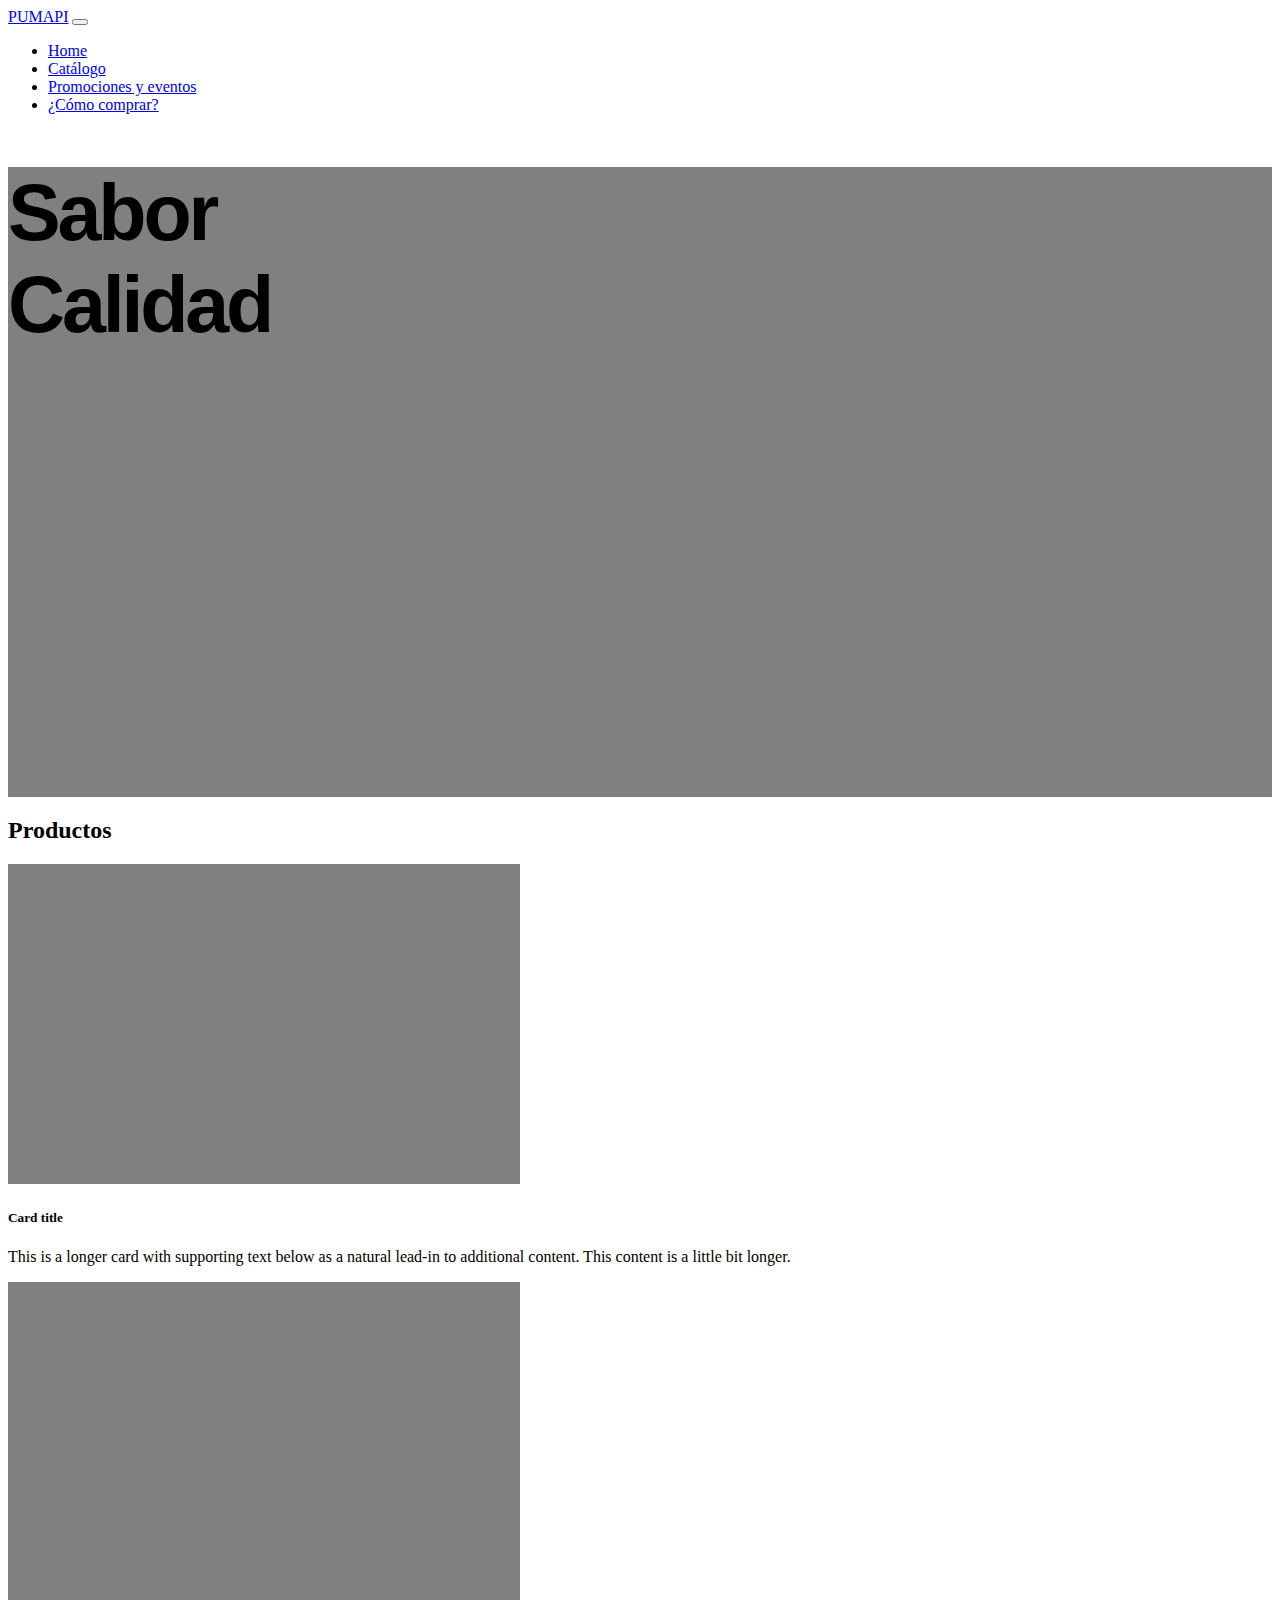
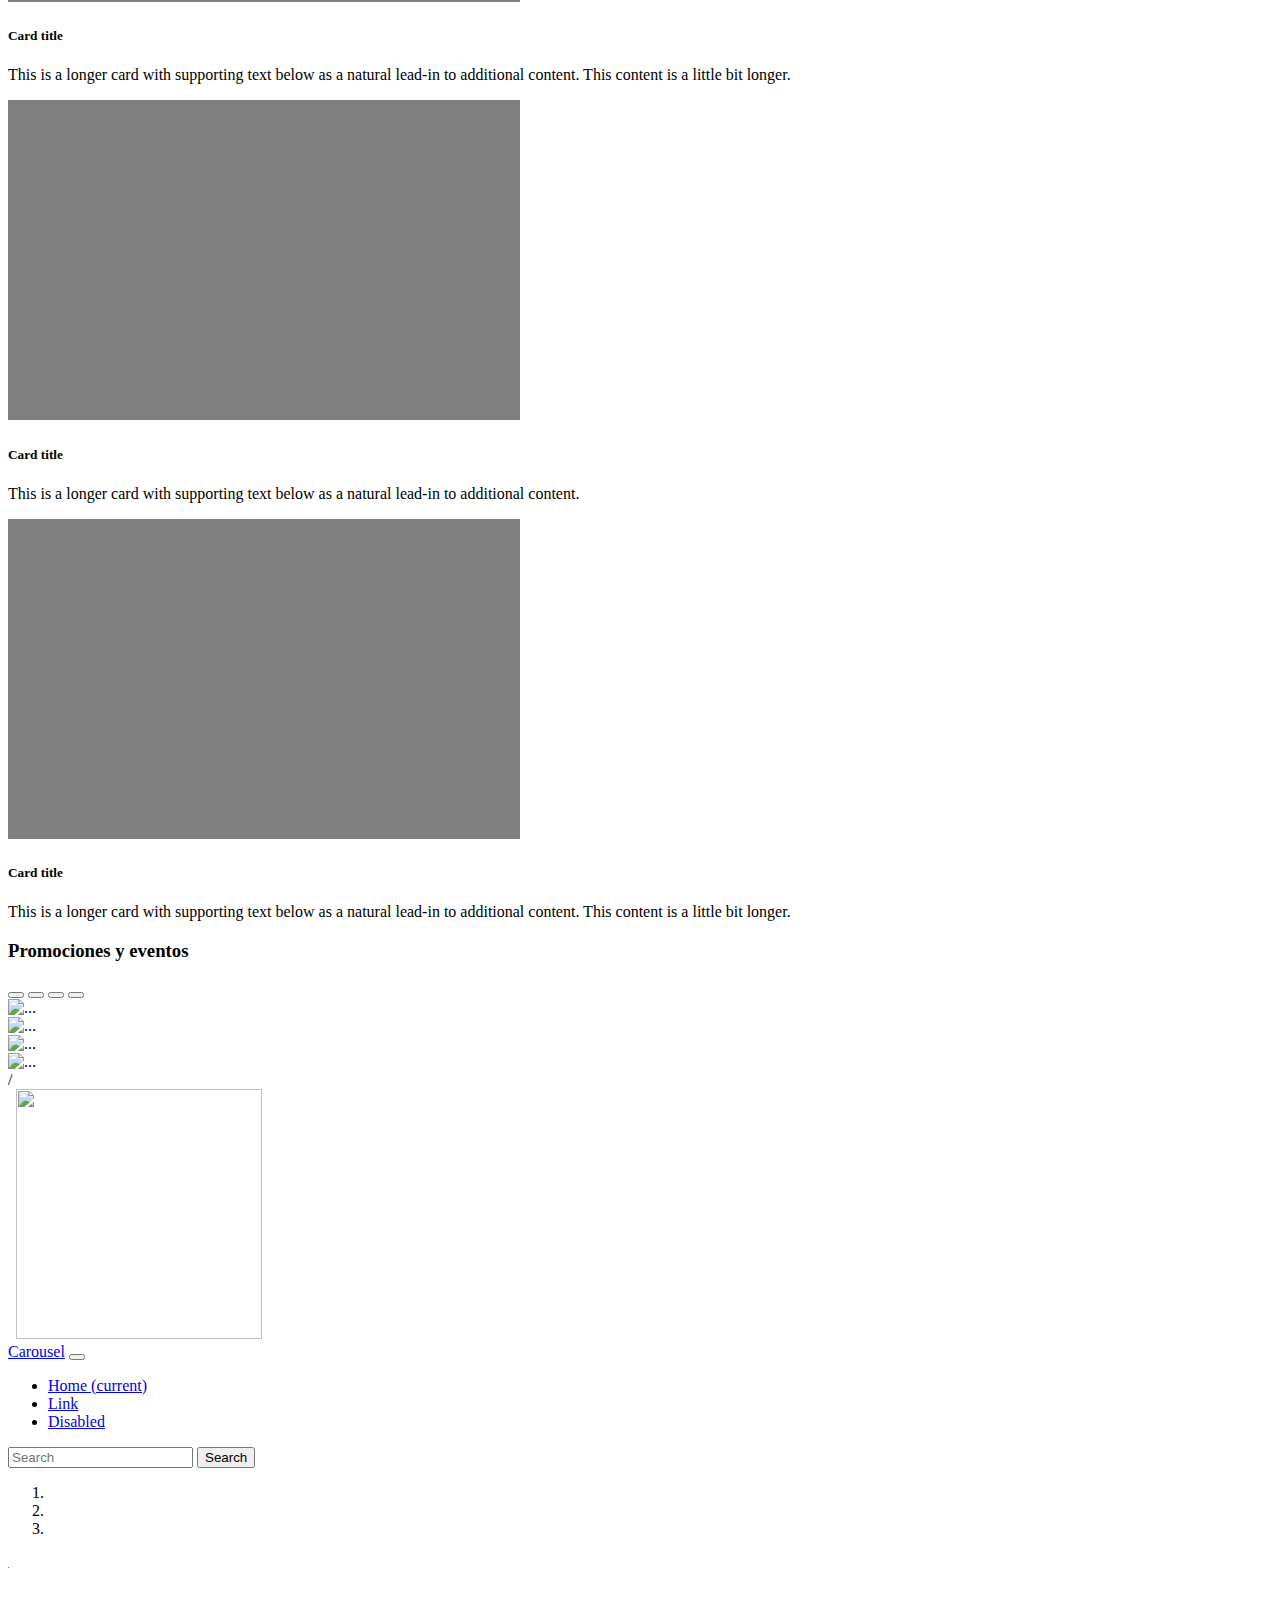
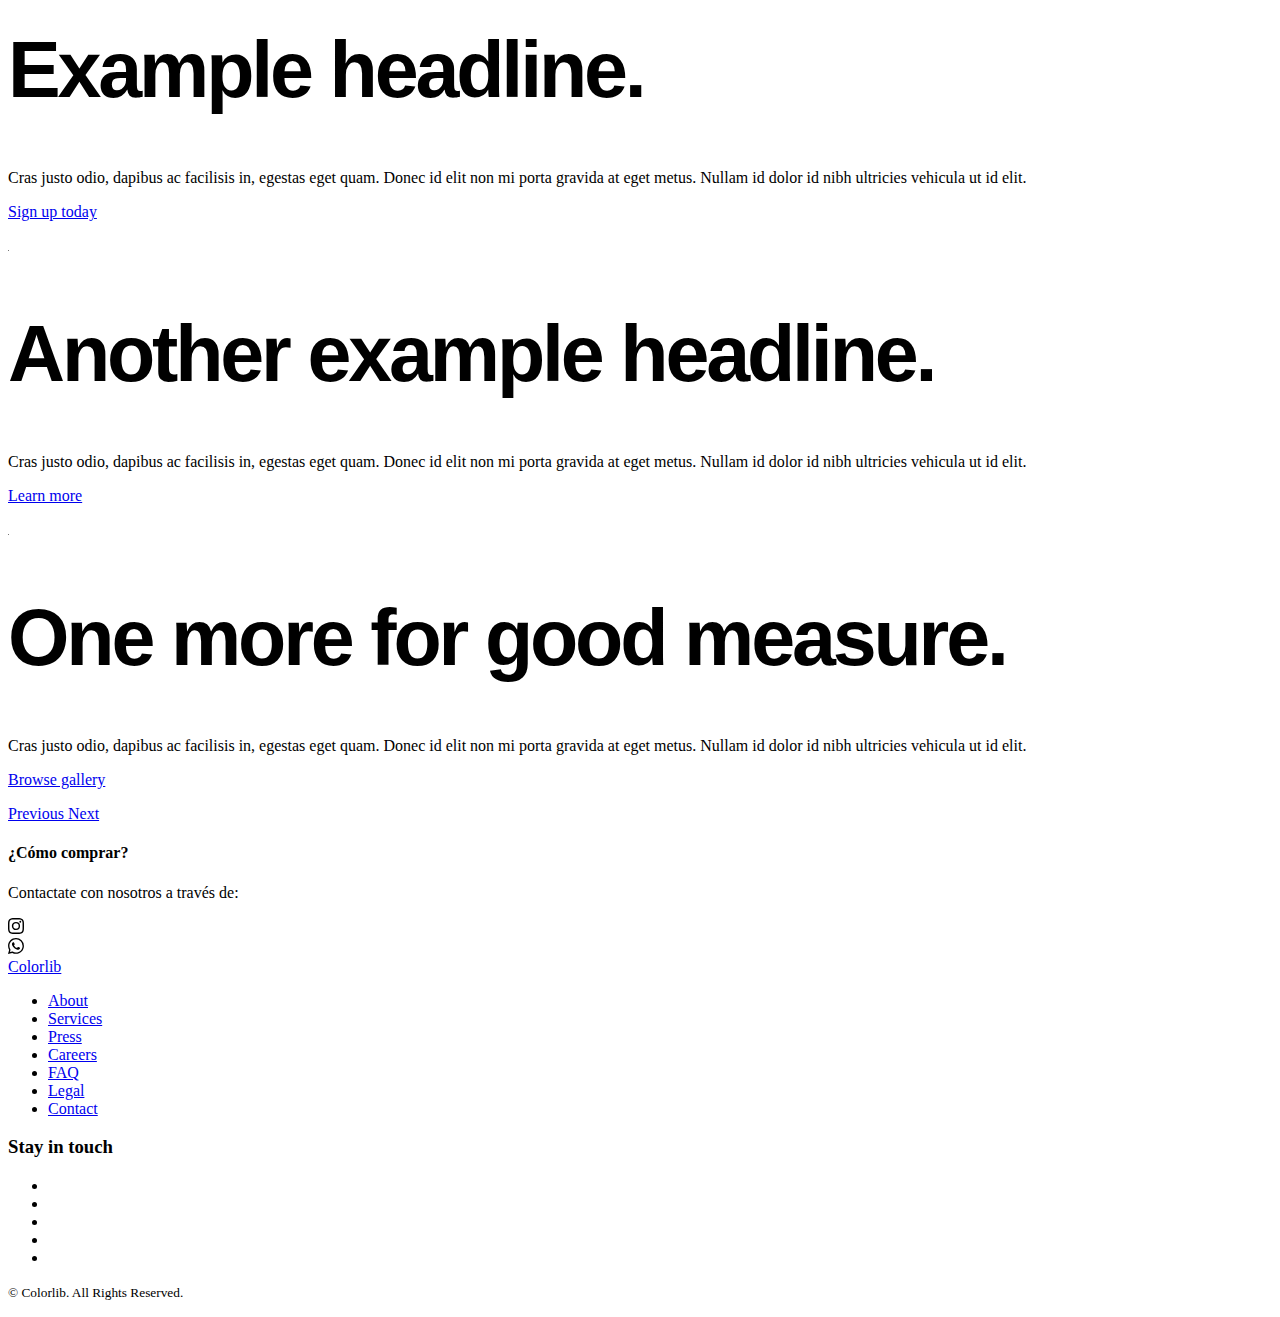
==== index.html @ ebe298c3 "Update index.html" ====
<!DOCTYPE html>
<html lang="es">
    <head>
        <meta charset="utf-8" />
        <meta name="viewport" content="width=device-width, initial-scale=1.0, shrink-to-fit=no" />
        <!--una vez tengas listo el trabajo en línea, ajusta lo que sigue-->
        <link href="https://cdn.jsdelivr.net/npm/bootstrap@5.1.3/dist/css/bootstrap.min.css" rel="stylesheet" integrity="sha384-1BmE4kWBq78iYhFldvKuhfTAU6auU8tT94WrHftjDbrCEXSU1oBoqyl2QvZ6jIW3" crossorigin="anonymous" />
        <!--para ese ajuste, aprovecha https://purifycss.online/ -->
        <link href="style.css" rel="stylesheet" />
        <title>Pumapi</title>
    </head>
<body>    
    <nav class="navbar navbar-expand-lg navbar-light bg-light shadow fixed-top">
  <div class="container">
    <a class="navbar-brand" href="#">PUMAPI</a>
    <button class="navbar-toggler" type="button" data-bs-toggle="collapse" data-bs-target="#navbarResponsive" aria-controls="navbarResponsive" aria-expanded="false" aria-label="Toggle navigation">
      <span class="navbar-toggler-icon"></span>
    </button>
    <div class="collapse navbar-collapse" id="navbarResponsive">
      <ul class="navbar-nav ms-auto">
        <li class="nav-item active">
          <a class="nav-link" href="#">Home</a>
        </li>
        <li class="nav-item">
          <a class="nav-link" href="#">Catálogo</a>
        </li>
        <li class="nav-item">
          <a class="nav-link" href="#">Promociones y eventos</a>
        </li>
        <li class="nav-item">
          <a class="nav-link" href="#">¿Cómo comprar?</a>
        </li>
      </ul>
    </div>
  </div>
</nav>

<!-- Full Page Image Header with Vertically Centered Content -->
<header class="container-fluid" id="fondo-con-imagen">
  <div class="container h-100">
    <div class="row h-100 align-items-center">
      <div class="col-12 text-left">
          <h1 class="fw-light">
          Sabor
          <br>
          Calidad
          </h1>
      </div>
    </div>
  </div>
    
</header>
    
 <main> 
     
<h2 class= "text-center">
    Productos
    <br>
    </h2>
     
 <div class="row row-cols-1 row-cols-md-2 g-4">
  <div class="col">
    <div class="card">
      <img src="imagenes/gris.jpg" class="card-img-top" alt="...">
      <div class="card-body">
        <h5 class="card-title">Card title</h5>
        <p class="card-text">This is a longer card with supporting text below as a natural lead-in to additional content. This content is a little bit longer.</p>
      </div>
    </div>
  </div>
  <div class="col">
    <div class="card">
      <img src="imagenes/gris.jpg" class="card-img-top" alt="...">
      <div class="card-body">
        <h5 class="card-title">Card title</h5>
        <p class="card-text">This is a longer card with supporting text below as a natural lead-in to additional content. This content is a little bit longer.</p>
      </div>
    </div>
  </div>
  <div class="col">
    <div class="card">
      <img src="imagenes/gris.jpg" class="card-img-top" alt="...">
      <div class="card-body">
        <h5 class="card-title">Card title</h5>
        <p class="card-text">This is a longer card with supporting text below as a natural lead-in to additional content.</p>
      </div>
    </div>
  </div>
  <div class="col">
    <div class="card">
      <img src="imagenes/gris.jpg" class="card-img-top" alt="...">
      <div class="card-body">
        <h5 class="card-title">Card title</h5>
        <p class="card-text">This is a longer card with supporting text below as a natural lead-in to additional content. This content is a little bit longer.</p>
      </div>
    </div>
  </div>
</div>
 
<h3 class= "text-left">
    Promociones y eventos
    </h3>
     
  <div class="col-12 my-3">
                        <div id="carouselExampleIndicators" class="carousel slide carousel-fade" data-bs-ride="carousel">
                            <div class="carousel-indicators">
                                <button type="button" data-bs-target="#carouselExampleIndicators" data-bs-slide-to="0" class="active" aria-current="true" aria-label="Slide 1"></button>
                                <button type="button" data-bs-target="#carouselExampleIndicators" data-bs-slide-to="1" aria-label="Slide 2"></button>
                                <button type="button" data-bs-target="#carouselExampleIndicators" data-bs-slide-to="2" aria-label="Slide 3"></button>
                                <button type="button" data-bs-target="#carouselExampleIndicators" data-bs-slide-to="3" aria-label="Slide 4"></button>
                            </div>
                            <div class="carousel-inner">
                                <div class="carousel-item active">
                                    <img src="https://i.picsum.photos/id/353/6016/3376.jpg?hmac=nxXyXOzuXlHPPWsAwB2kOv-rQTBz4Brg6u49weMZqOw" class="d-block w-100" alt="..." />
                                </div>
                                <div class="carousel-item">
                                    <img src="https://i.picsum.photos/id/358/2592/1728.jpg?hmac=JXzil51PVU98ffv0R368vfhtSwYa3VZMz51nHnEztyk" class="d-block w-100" alt="..." />
                                </div>
                                <div class="carousel-item">
                                    <img src="https://i.picsum.photos/id/1058/4608/3072.jpg?hmac=kfHIsJ4T3b-ily0CcdGESnuC4wwOPtnOQpcICheyvFQ" class="d-block w-100" alt="..." />
                                </div>
                                <div class="carousel-item">
                                    <img src="https://i.picsum.photos/id/117/1544/1024.jpg?hmac=xFWtVUv1xkFVVidifC3drKerU_k_za4w28fv5etvxRc" class="d-block w-100" alt="..." />
                                </div>/
                            </div>
                        </div>
                    </div>
     
<div class="article-big">
<div class="shell">
<div class="grid grid--align-bottom">
<div class="grid__col grid__col--size1">
<div class="article__media animate-el">
<img src="html-static/build/assets/images/temp/viet.png" class="article__image-text" alt="">
<img src="html-static/build/assets/images/temp/cheff.png" class="article__image-fadein" alt="">
<img src="html-static/build/assets/images/temp/meet.png" class="article__image-animate" alt="" width="246" height="250">
</div>
</div>
<div class="grid__col grid__col--size2">
<div class="article__body">
   
    <nav class="navbar navbar-expand-md navbar-dark fixed-top bg-dark">
        <a class="navbar-brand" href="#">Carousel</a>
        <button class="navbar-toggler" type="button" data-toggle="collapse" data-target="#navbarCollapse" aria-controls="navbarCollapse" aria-expanded="false" aria-label="Toggle navigation">
          <span class="navbar-toggler-icon"></span>
        </button>
        <div class="collapse navbar-collapse" id="navbarCollapse">
          <ul class="navbar-nav mr-auto">
            <li class="nav-item active">
              <a class="nav-link" href="#">Home <span class="sr-only">(current)</span></a>
            </li>
            <li class="nav-item">
              <a class="nav-link" href="#">Link</a>
            </li>
            <li class="nav-item">
              <a class="nav-link disabled" href="#">Disabled</a>
            </li>
          </ul>
          <form class="form-inline mt-2 mt-md-0">
            <input class="form-control mr-sm-2" type="text" placeholder="Search" aria-label="Search">
            <button class="btn btn-outline-success my-2 my-sm-0" type="submit">Search</button>
          </form>
        </div>
      </nav>
    <main role="main">

      <div id="myCarousel" class="carousel slide" data-ride="carousel">
        <ol class="carousel-indicators">
          <li data-target="#myCarousel" data-slide-to="0" class="active"></li>
          <li data-target="#myCarousel" data-slide-to="1"></li>
          <li data-target="#myCarousel" data-slide-to="2"></li>
        </ol>
        <div class="carousel-inner">
          <div class="carousel-item active">
            <img class="first-slide" src="[data-uri]" alt="First slide">
            <div class="container">
              <div class="carousel-caption text-left">
                <h1>Example headline.</h1>
                <p>Cras justo odio, dapibus ac facilisis in, egestas eget quam. Donec id elit non mi porta gravida at eget metus. Nullam id dolor id nibh ultricies vehicula ut id elit.</p>
                <p><a class="btn btn-lg btn-primary" href="#" role="button">Sign up today</a></p>
              </div>
            </div>
          </div>
          <div class="carousel-item">
            <img class="second-slide" src="[data-uri]" alt="Second slide">
            <div class="container">
              <div class="carousel-caption">
                <h1>Another example headline.</h1>
                <p>Cras justo odio, dapibus ac facilisis in, egestas eget quam. Donec id elit non mi porta gravida at eget metus. Nullam id dolor id nibh ultricies vehicula ut id elit.</p>
                <p><a class="btn btn-lg btn-primary" href="#" role="button">Learn more</a></p>
              </div>
            </div>
          </div>
          <div class="carousel-item">
            <img class="third-slide" src="[data-uri]" alt="Third slide">
            <div class="container">
              <div class="carousel-caption text-right">
                <h1>One more for good measure.</h1>
                <p>Cras justo odio, dapibus ac facilisis in, egestas eget quam. Donec id elit non mi porta gravida at eget metus. Nullam id dolor id nibh ultricies vehicula ut id elit.</p>
                <p><a class="btn btn-lg btn-primary" href="#" role="button">Browse gallery</a></p>
              </div>
            </div>
          </div>
        </div>
        <a class="carousel-control-prev" href="#myCarousel" role="button" data-slide="prev">
          <span class="carousel-control-prev-icon" aria-hidden="true"></span>
          <span class="sr-only">Previous</span>
        </a>
        <a class="carousel-control-next" href="#myCarousel" role="button" data-slide="next">
          <span class="carousel-control-next-icon" aria-hidden="true"></span>
          <span class="sr-only">Next</span>
        </a>
      </div>


    
 <h4 class= "text-left">
¿Cómo comprar?

</h4>
<p class= "text-left">
Contactate con nosotros a través de: 
</p>
 <div class="row pt-5 pb-3">
   <div class="col-5 col-sm-3 align-self-center">
     <object type="image/svg+xml" data="instagram.svg" class="w-25">
         
                    </object>    
        </div>
<div class="row pt-5 pb-3">
   <div class="col-5 col-sm-3 align-self-baseline">
     <object type="image/svg+xml" data="whatsapp.svg" class="w-25">
         
                    </object>    
        </div>
<footer class="footer-16371">
<div class="container">
<div class="row justify-content-center">
<div class="col-md-9 text-center">
<div class="footer-site-logo mb-4">
<a href="#">Colorlib</a>
</div>
<ul class="list-unstyled nav-links mb-5">
<li><a href="#">About</a></li>
<li><a href="#">Services</a></li>
<li><a href="#">Press</a></li>
<li><a href="#">Careers</a></li>
<li><a href="#">FAQ</a></li>
<li><a href="#">Legal</a></li>
<li><a href="#">Contact</a></li>
</ul>
<div class="social mb-4">
<h3>Stay in touch</h3>
<ul class="list-unstyled">
<li class="in"><a href="#"><span class="icon-instagram"></span></a></li>
<li class="fb"><a href="#"><span class="icon-facebook"></span></a></li>
<li class="tw"><a href="#"><span class="icon-twitter"></span></a></li>
<li class="pin"><a href="#"><span class="icon-pinterest"></span></a></li>
<li class="dr"><a href="#"><span class="icon-dribbble"></span></a></li>
</ul>
</div>
<div class="copyright">
<p class="mb-0"><small>&copy; Colorlib. All Rights Reserved.</small></p>
</div>
</div>
</div>
</div>
</footer>
<script src="js/jquery-3.3.1.min.js"></script>
<script src="js/popper.min.js+bootstrap.min.js.pagespeed.jc.WmfNxqp05A.js"></script><script>eval(mod_pagespeed_hwfXCkXJ$3);</script>
<script>eval(mod_pagespeed_pDlmPHeLwu);</script>
<script defer src="https://static.cloudflareinsights.com/beacon.min.js" data-cf-beacon='{"rayId":"6acd7cee0f1e2df3","token":"cd0b4b3a733644fc843ef0b185f98241","version":"2021.11.0","si":100}' crossorigin="anonymous"></script>
</body>
</html>
---- style.css ----
#fondo-con-imagen {
    height: 70vh;
    background-image: url("imagenes/gris.jpg");
    background-repeat: no-repeat;
    background-position: center;
    background-size: cover;
	

}

h1 {
  font-size: 79px;
  text-align: left
  line-height: 0.78;
  font-family: 'Helvetica Neue', sans-serif;
  letter-spacing: -0.04em; 
}
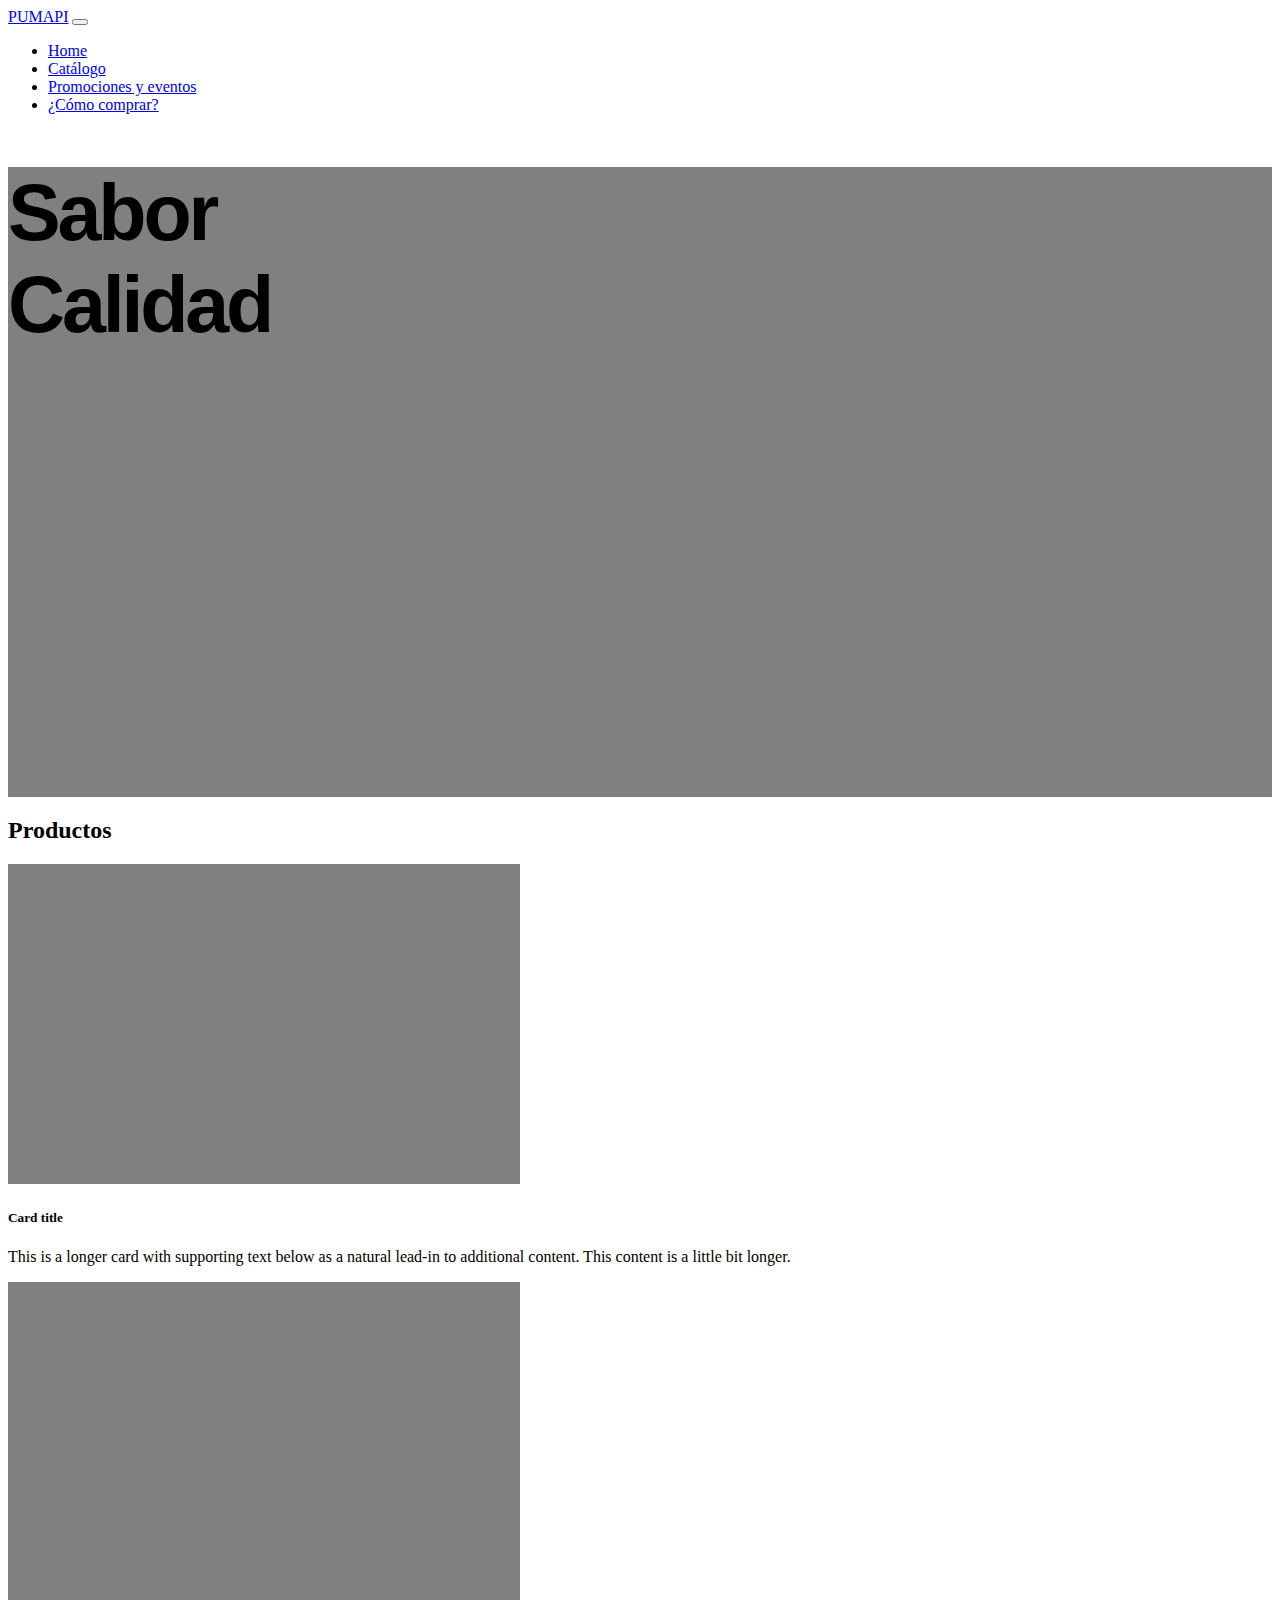
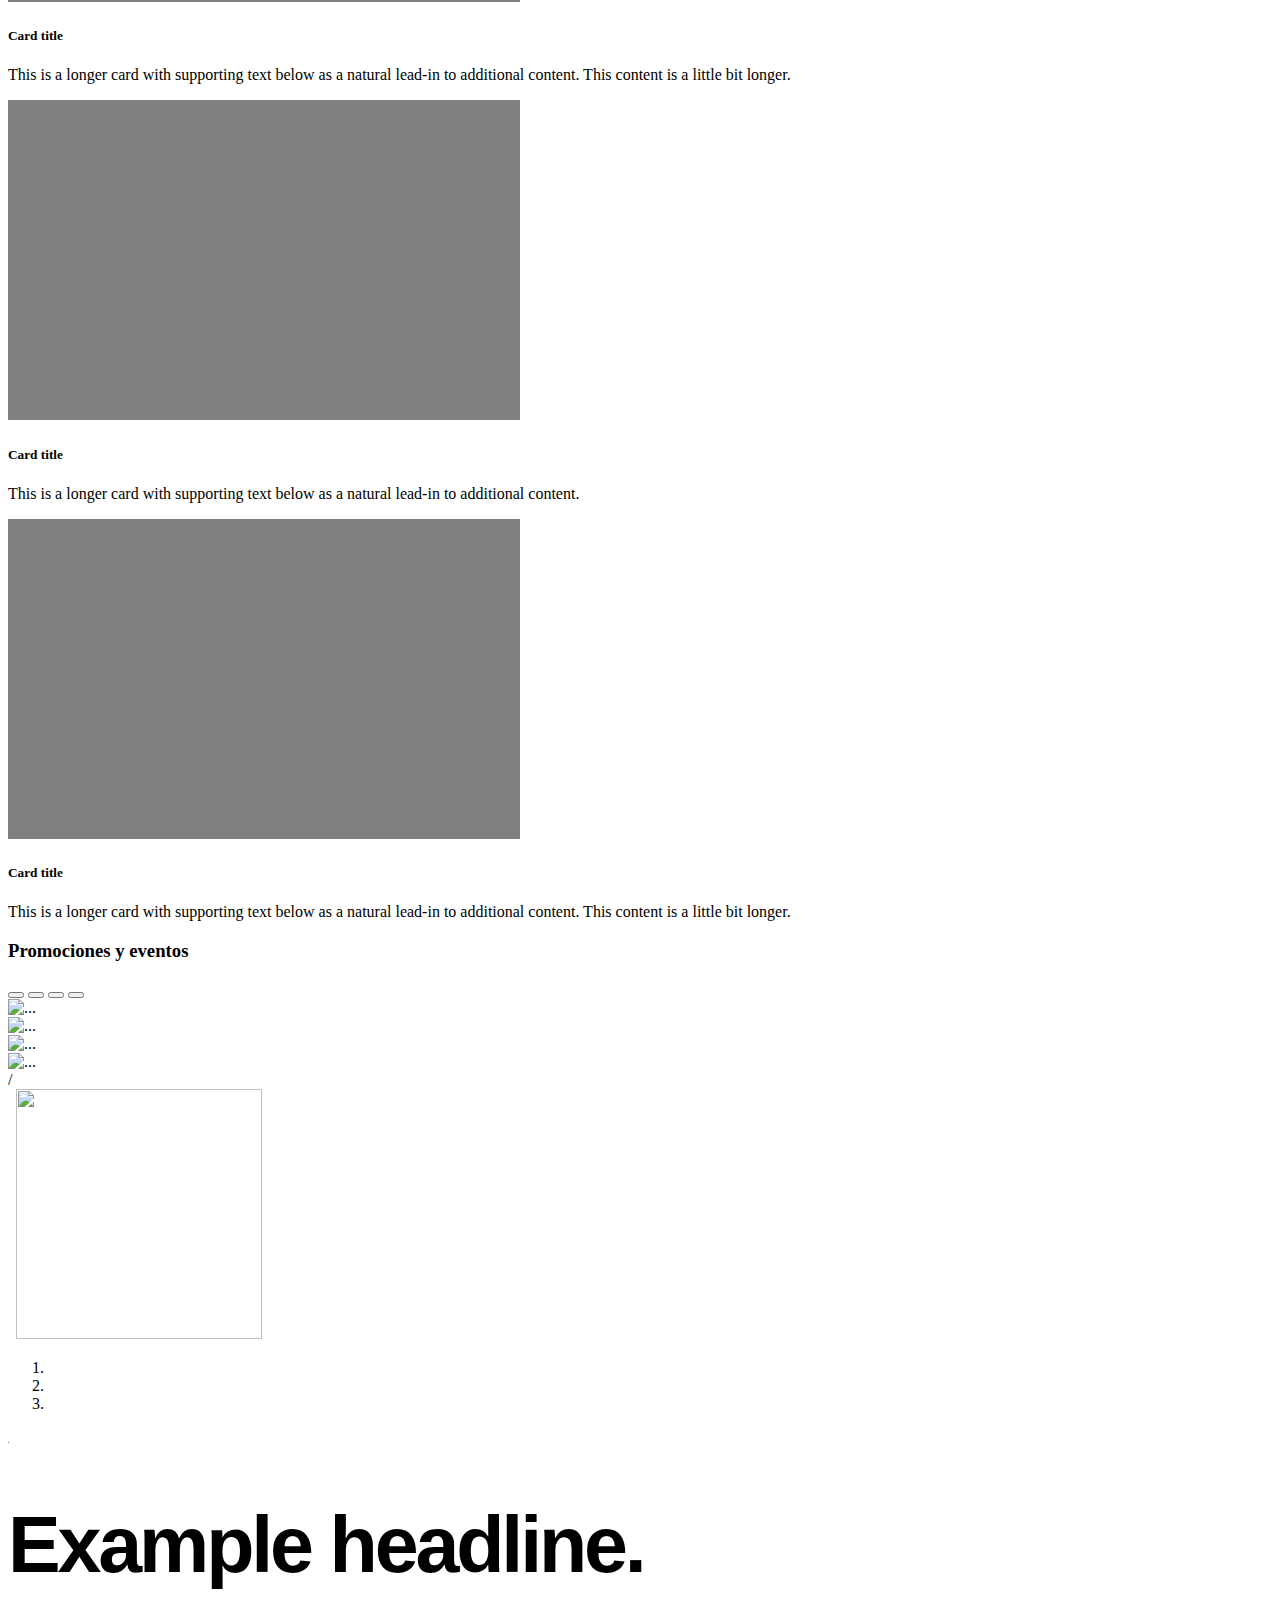
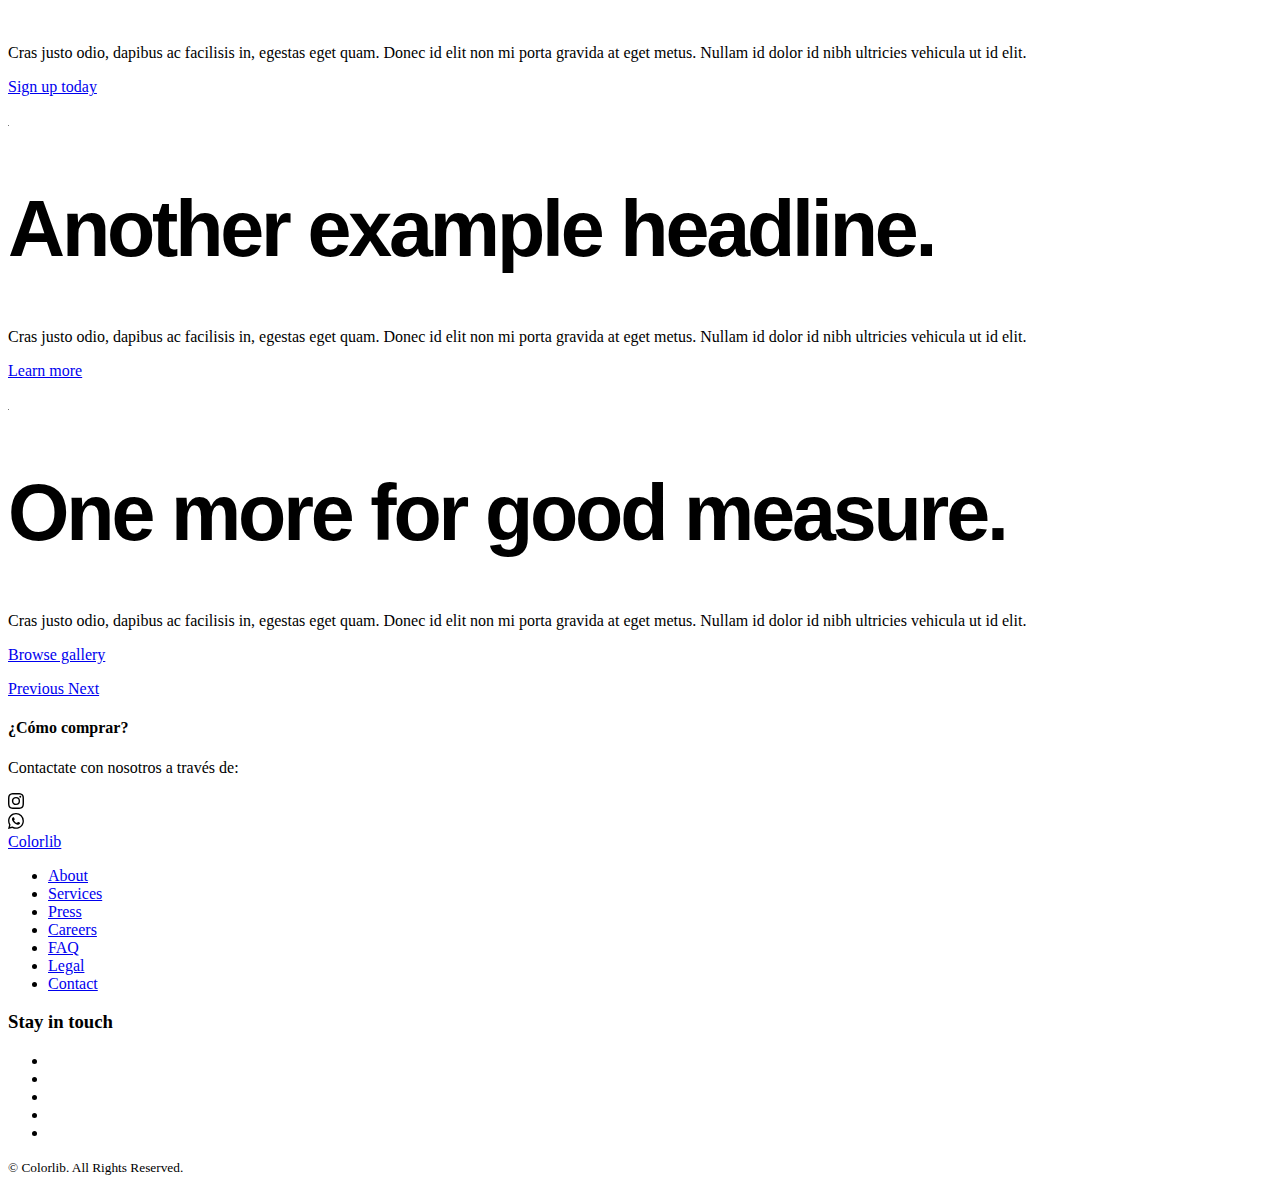
==== commit 3f39aeac: "Update index.html" ====
--- a/index.html
+++ b/index.html
@@ -139,30 +139,7 @@
 <div class="grid__col grid__col--size2">
 <div class="article__body">
    
-    <nav class="navbar navbar-expand-md navbar-dark fixed-top bg-dark">
-        <a class="navbar-brand" href="#">Carousel</a>
-        <button class="navbar-toggler" type="button" data-toggle="collapse" data-target="#navbarCollapse" aria-controls="navbarCollapse" aria-expanded="false" aria-label="Toggle navigation">
-          <span class="navbar-toggler-icon"></span>
-        </button>
-        <div class="collapse navbar-collapse" id="navbarCollapse">
-          <ul class="navbar-nav mr-auto">
-            <li class="nav-item active">
-              <a class="nav-link" href="#">Home <span class="sr-only">(current)</span></a>
-            </li>
-            <li class="nav-item">
-              <a class="nav-link" href="#">Link</a>
-            </li>
-            <li class="nav-item">
-              <a class="nav-link disabled" href="#">Disabled</a>
-            </li>
-          </ul>
-          <form class="form-inline mt-2 mt-md-0">
-            <input class="form-control mr-sm-2" type="text" placeholder="Search" aria-label="Search">
-            <button class="btn btn-outline-success my-2 my-sm-0" type="submit">Search</button>
-          </form>
-        </div>
-      </nav>
-    <main role="main">
+    
 
       <div id="myCarousel" class="carousel slide" data-ride="carousel">
         <ol class="carousel-indicators">
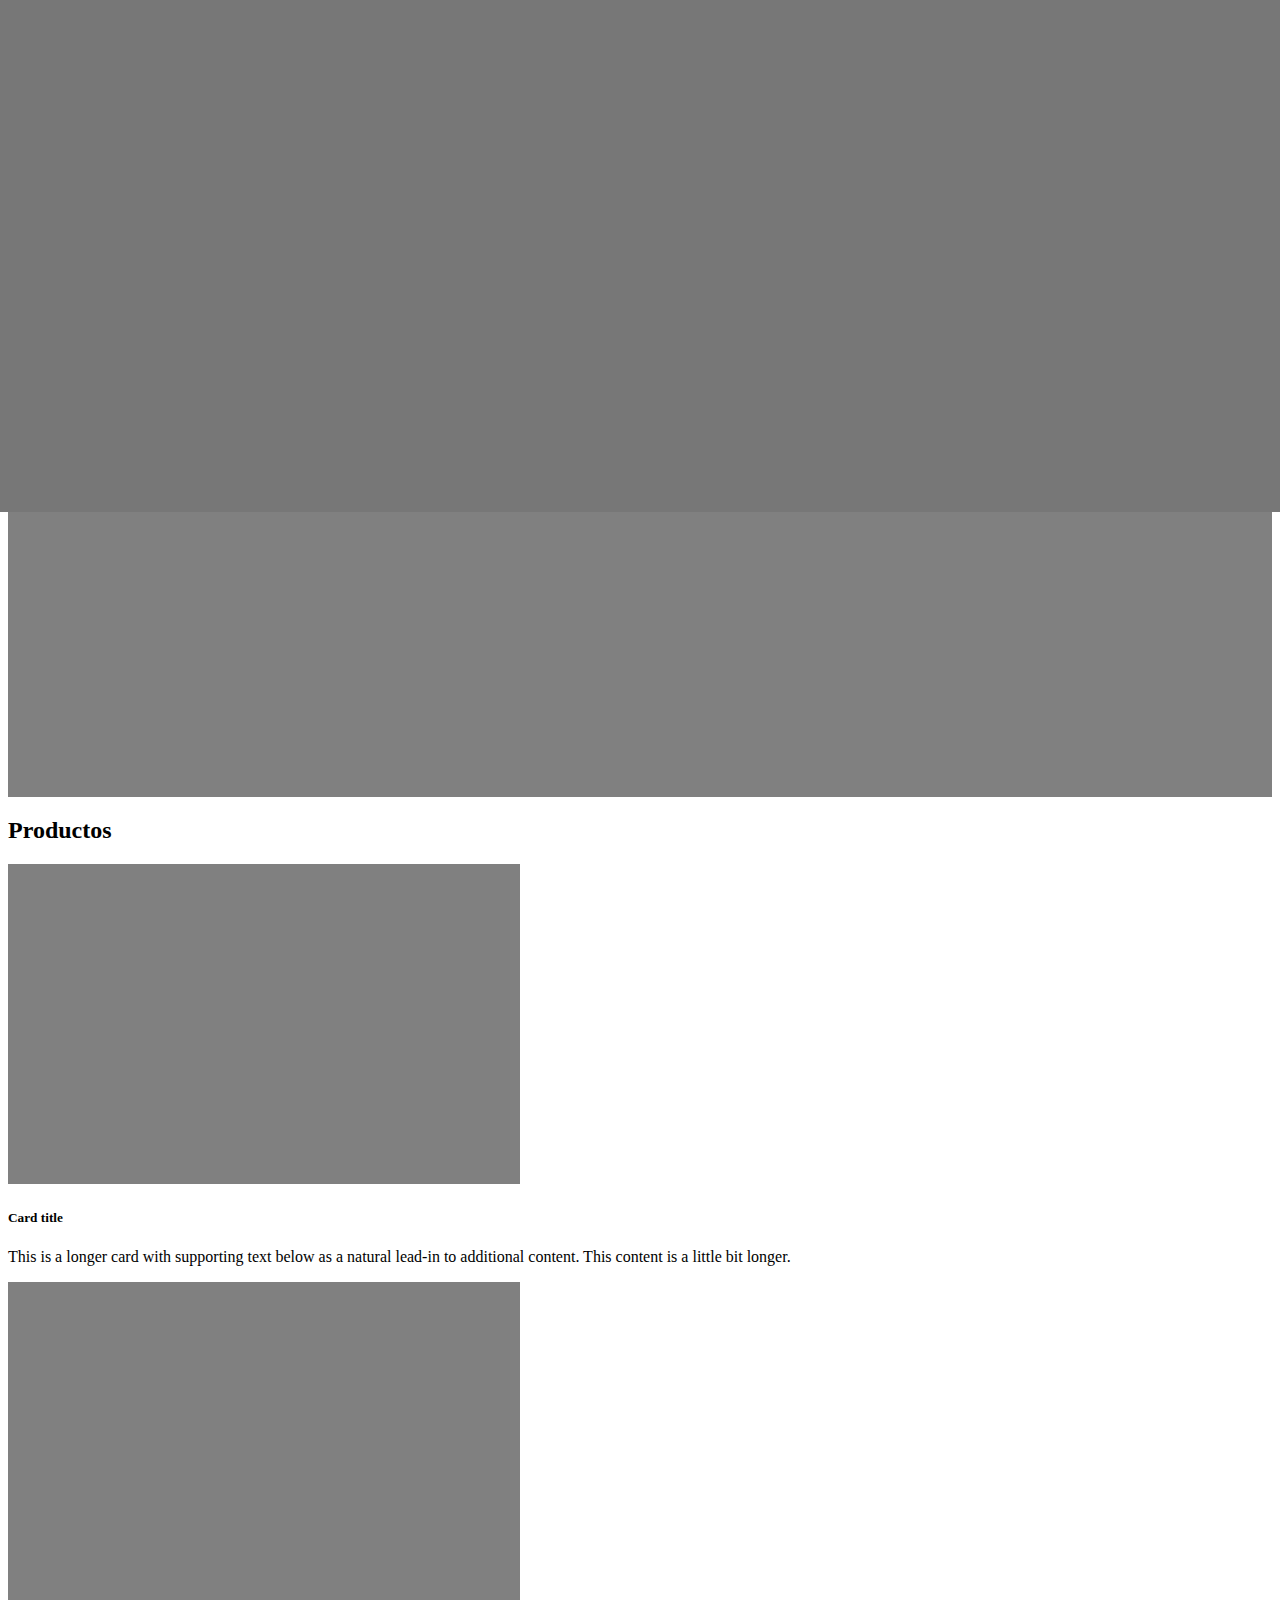
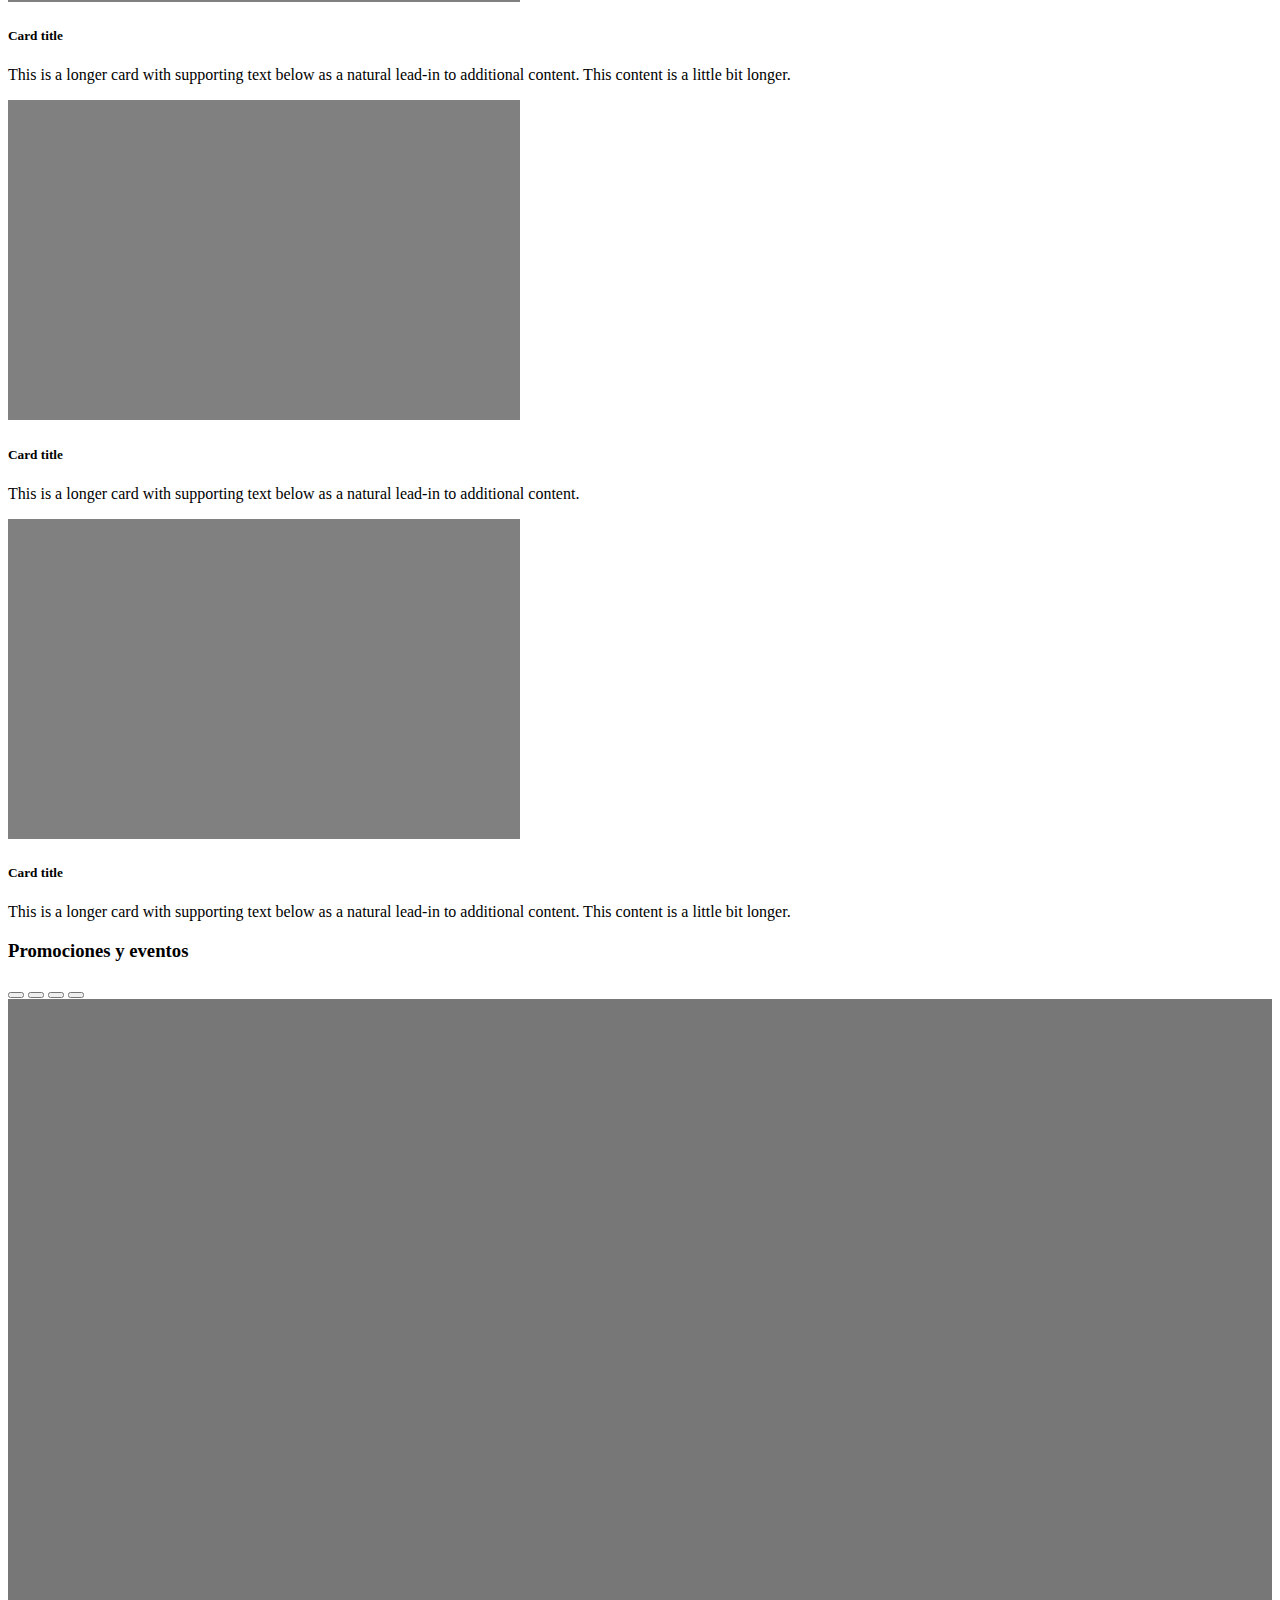
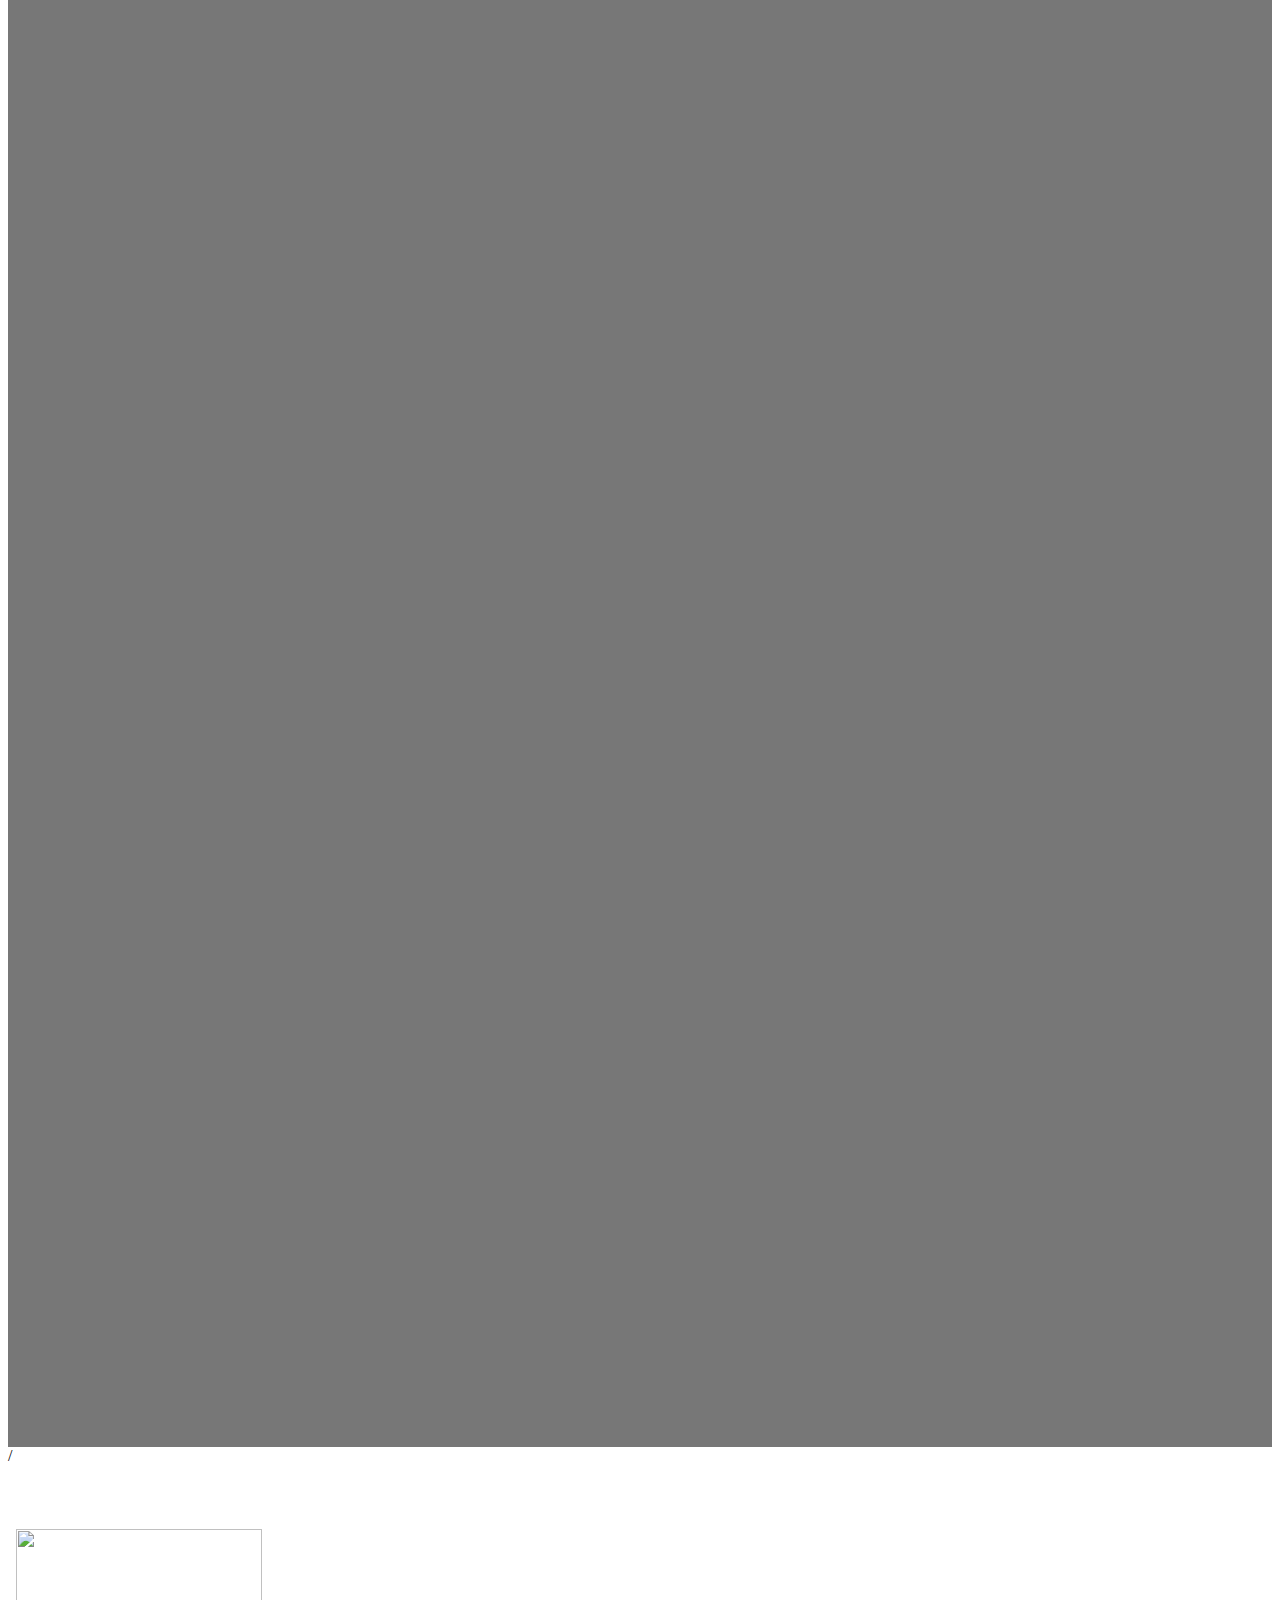
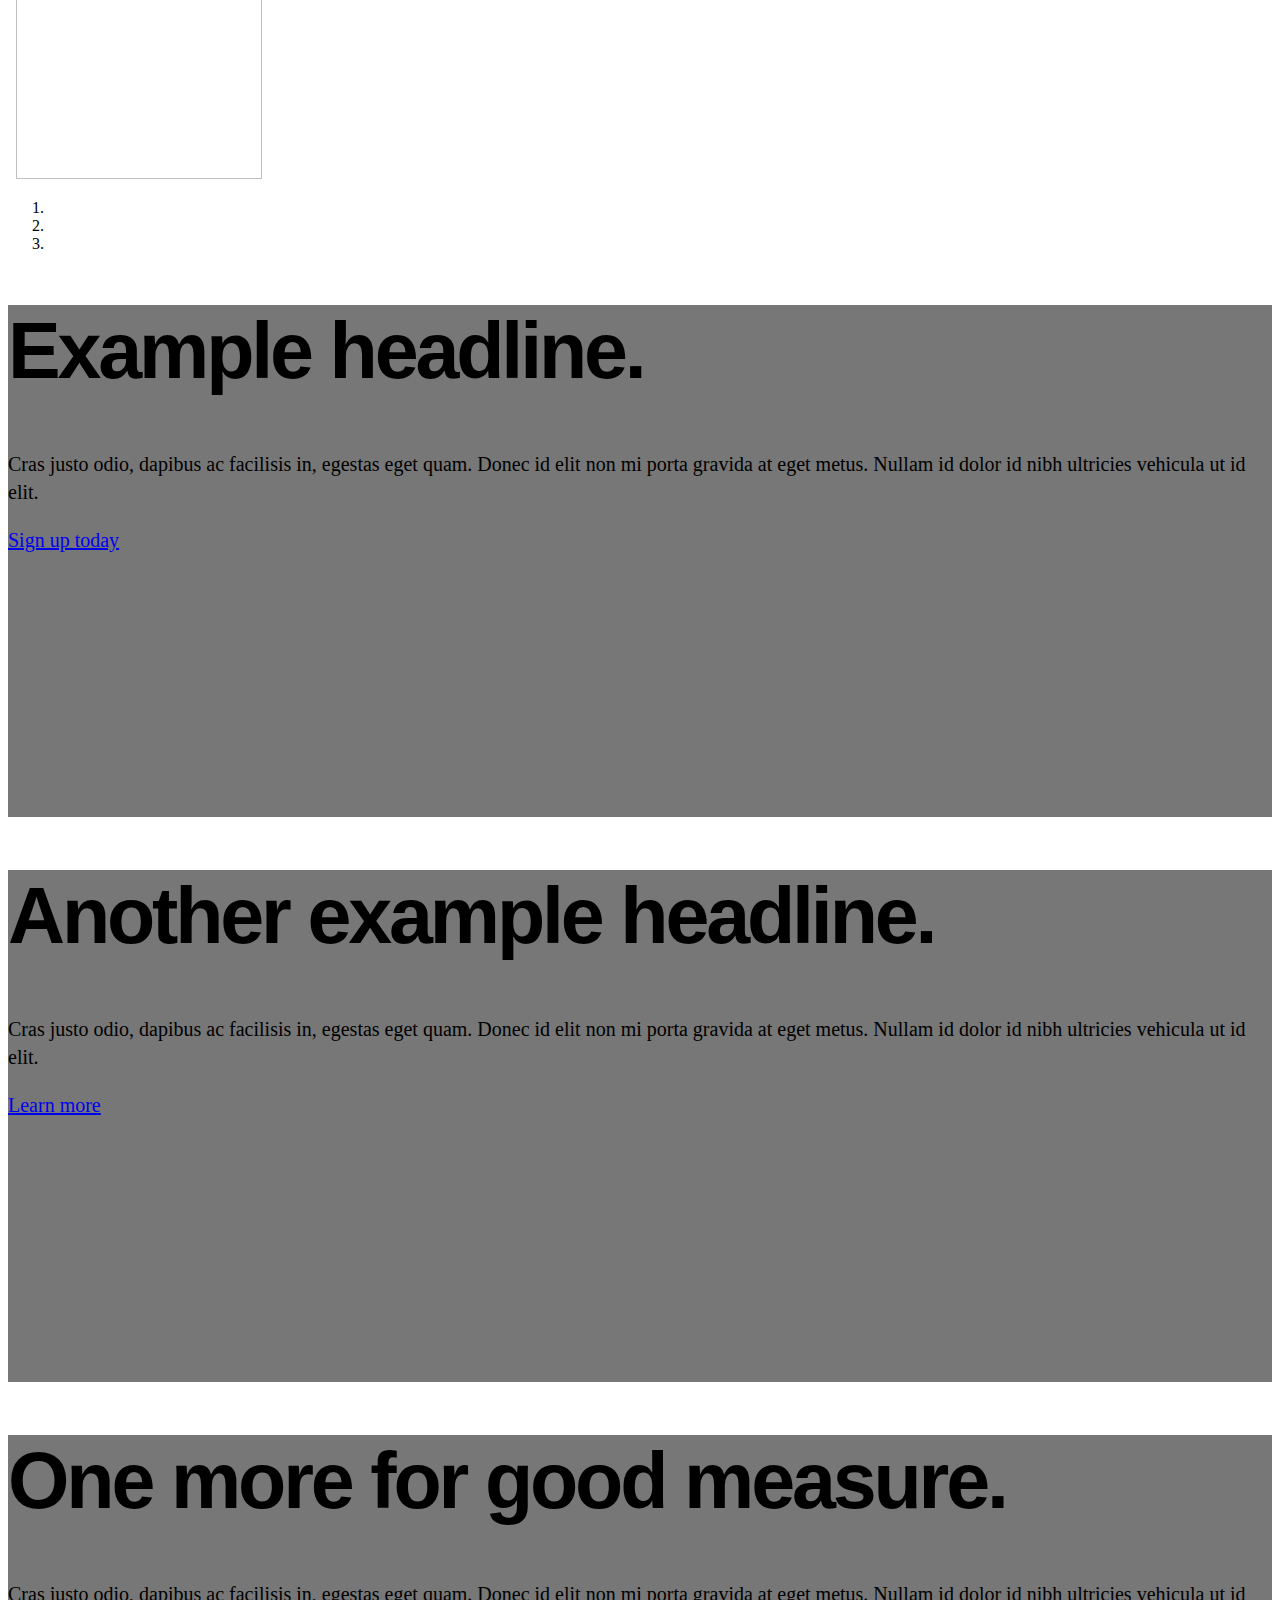
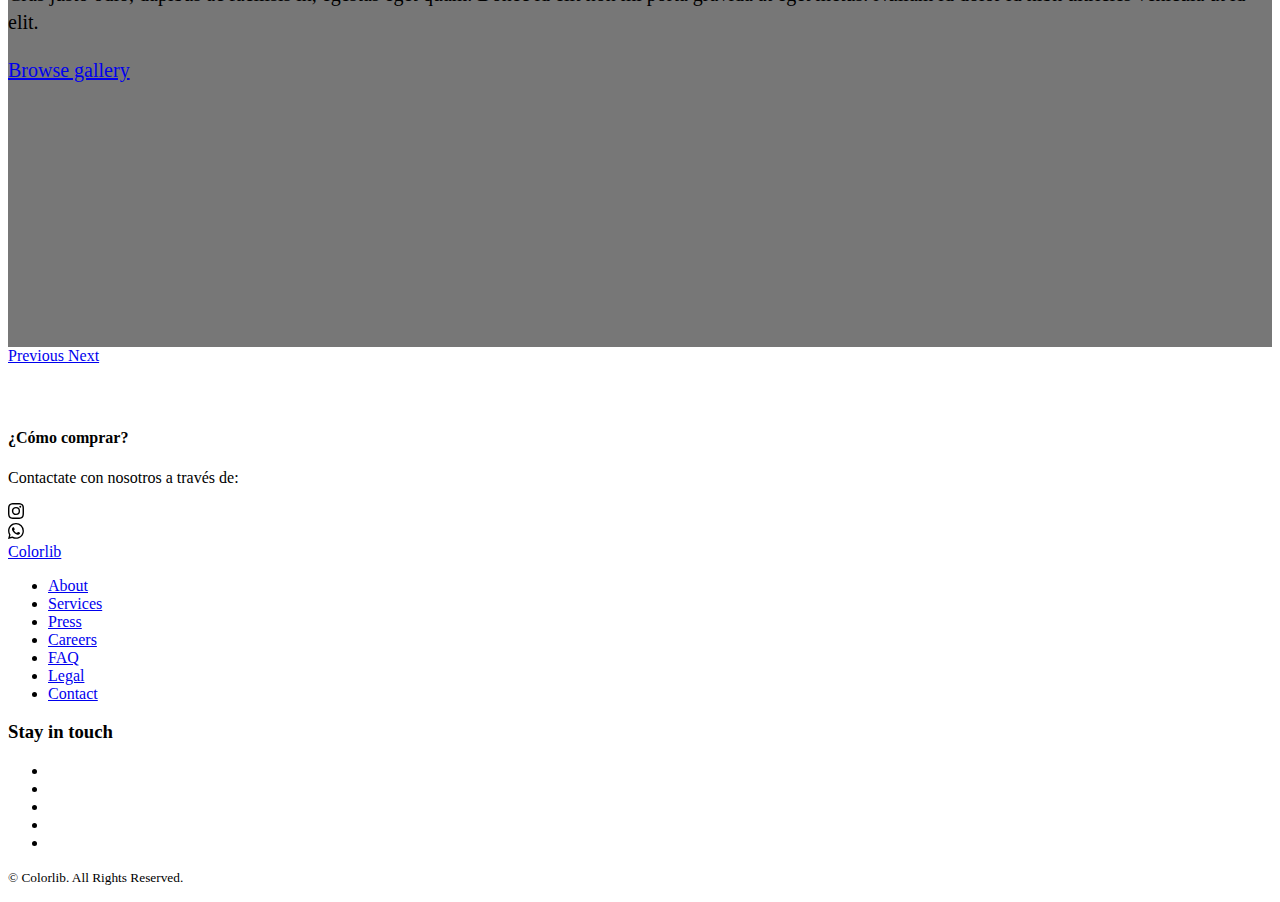
==== commit 64be576b: "Update index.html" ====
--- a/index.html
+++ b/index.html
@@ -7,6 +7,7 @@
         <link href="https://cdn.jsdelivr.net/npm/bootstrap@5.1.3/dist/css/bootstrap.min.css" rel="stylesheet" integrity="sha384-1BmE4kWBq78iYhFldvKuhfTAU6auU8tT94WrHftjDbrCEXSU1oBoqyl2QvZ6jIW3" crossorigin="anonymous" />
         <!--para ese ajuste, aprovecha https://purifycss.online/ -->
         <link href="style.css" rel="stylesheet" />
+         <link href="carousel.css" rel="stylesheet">
         <title>Pumapi</title>
     </head>
 <body>    
@@ -138,8 +139,12 @@
 </div>
 <div class="grid__col grid__col--size2">
 <div class="article__body">
-   
-    
+    </div>
+    </div>
+     </div>
+    </div>
+    
+   <div class="col-12 my-3"> 
 
       <div id="myCarousel" class="carousel slide" data-ride="carousel">
         <ol class="carousel-indicators">
@@ -247,5 +252,13 @@
 <script src="js/popper.min.js+bootstrap.min.js.pagespeed.jc.WmfNxqp05A.js"></script><script>eval(mod_pagespeed_hwfXCkXJ$3);</script>
 <script>eval(mod_pagespeed_pDlmPHeLwu);</script>
 <script defer src="https://static.cloudflareinsights.com/beacon.min.js" data-cf-beacon='{"rayId":"6acd7cee0f1e2df3","token":"cd0b4b3a733644fc843ef0b185f98241","version":"2021.11.0","si":100}' crossorigin="anonymous"></script>
-</body>
+
+      <script src="https://code.jquery.com/jquery-3.3.1.slim.min.js" integrity="sha384-q8i/X+965DzO0rT7abK41JStQIAqVgRVzpbzo5smXKp4YfRvH+8abtTE1Pi6jizo" crossorigin="anonymous"></script>
+    <script>window.jQuery || document.write('<script src="../../assets/js/vendor/jquery-slim.min.js"><\/script>')</script>
+    <script src="../../assets/js/vendor/popper.min.js"></script>
+    <script src="../../dist/js/bootstrap.min.js"></script>
+    <!-- Just to make our placeholder images work. Don't actually copy the next line! -->
+    <script src="../../assets/js/vendor/holder.min.js"></script>
+
+    </body>
 </html>
--- a/style.css
+++ b/style.css
@@ -16,3 +16,69 @@
   letter-spacing: -0.04em; 
 }
 
+
+
+
+/* CUSTOMIZE THE CAROUSEL
+-------------------------------------------------- */
+
+/* Carousel base class */
+.carousel {
+  margin-bottom: 4rem;
+}
+/* Since positioning the image, we need to help out the caption */
+.carousel-caption {
+  bottom: 3rem;
+  z-index: 10;
+}
+
+/* Declare heights because of positioning of img element */
+.carousel-item {
+  height: 32rem;
+  background-color: #777;
+}
+.carousel-item > img {
+  position: absolute;
+  top: 0;
+  left: 0;
+  min-width: 100%;
+  height: 32rem;
+}
+
+
+/* Featurettes
+------------------------- */
+
+.featurette-divider {
+  margin: 5rem 0; /* Space out the Bootstrap <hr> more */
+}
+
+/* Thin out the marketing headings */
+.featurette-heading {
+  font-weight: 300;
+  line-height: 1;
+  letter-spacing: -.05rem;
+}
+
+
+/* RESPONSIVE CSS
+-------------------------------------------------- */
+
+@media (min-width: 40em) {
+  /* Bump up size of carousel content */
+  .carousel-caption p {
+    margin-bottom: 1.25rem;
+    font-size: 1.25rem;
+    line-height: 1.4;
+  }
+
+  .featurette-heading {
+    font-size: 50px;
+  }
+}
+
+@media (min-width: 62em) {
+  .featurette-heading {
+    margin-top: 7rem;
+  }
+}
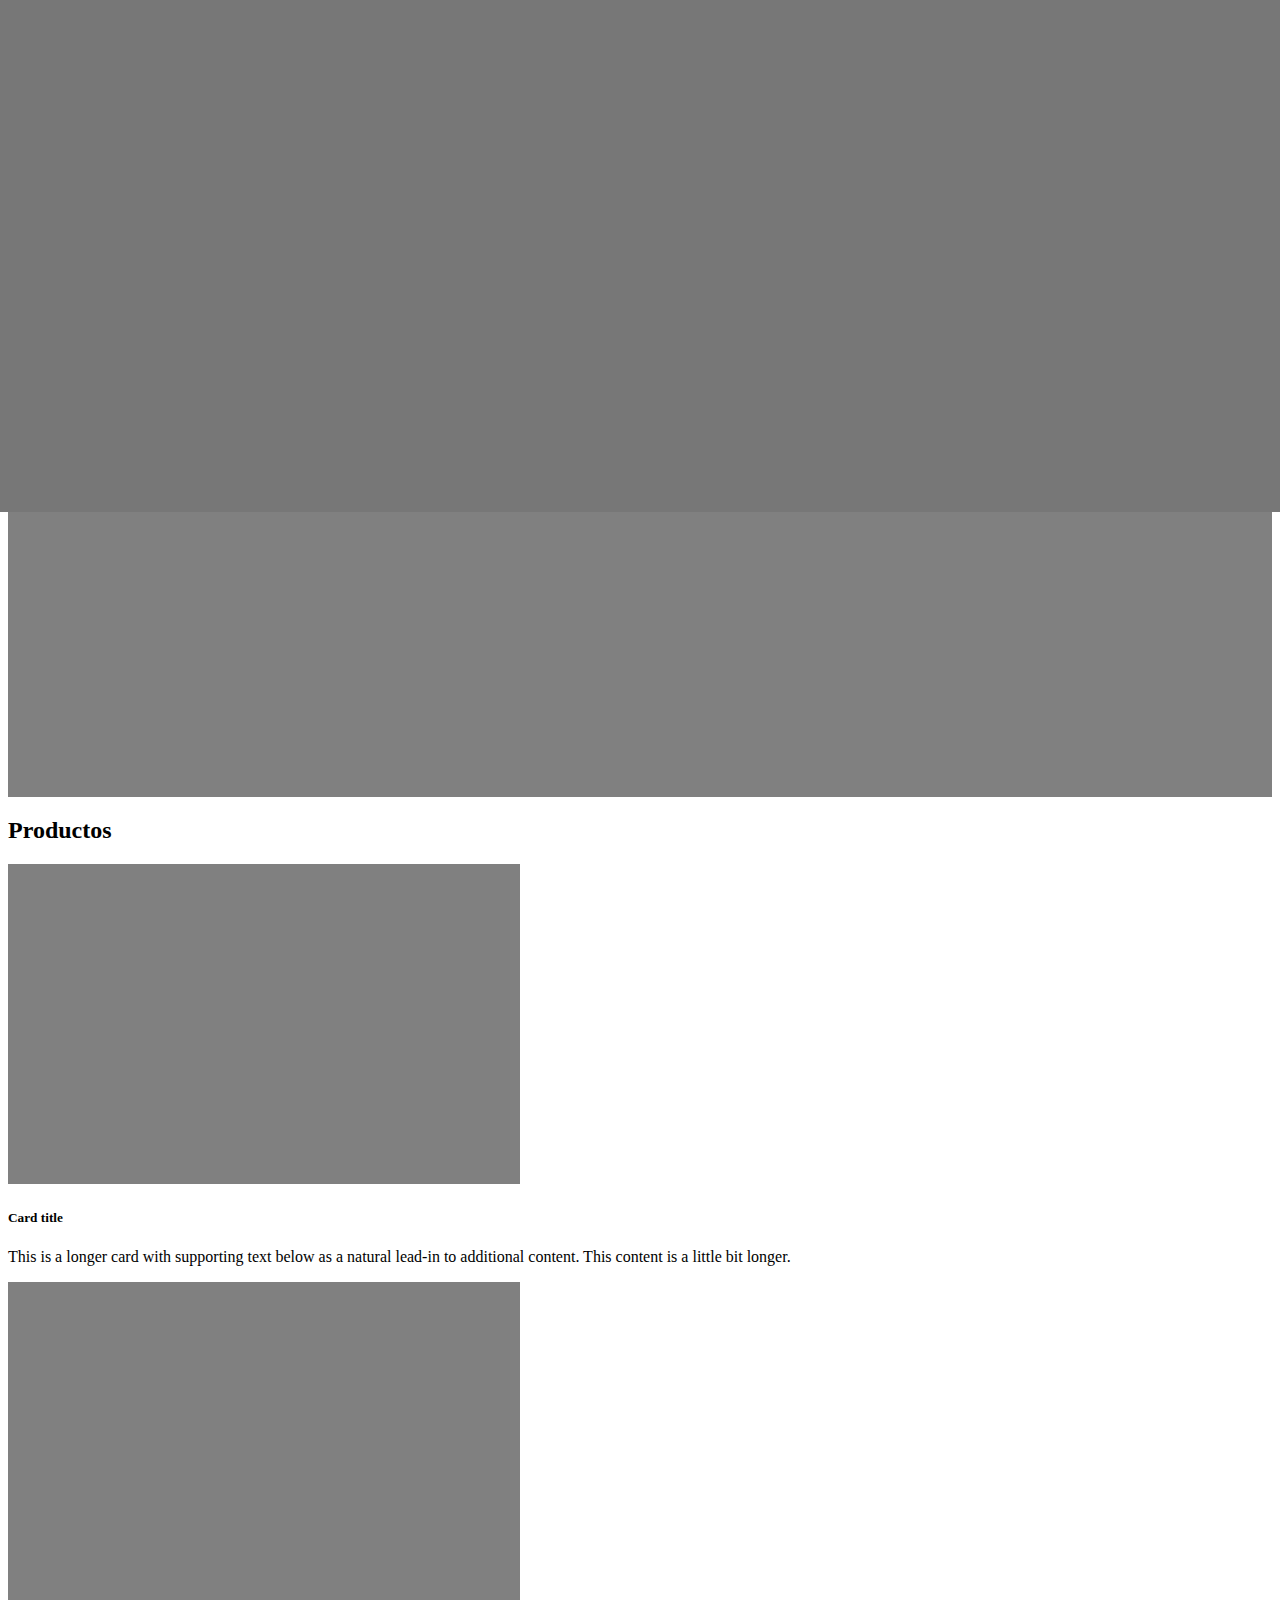
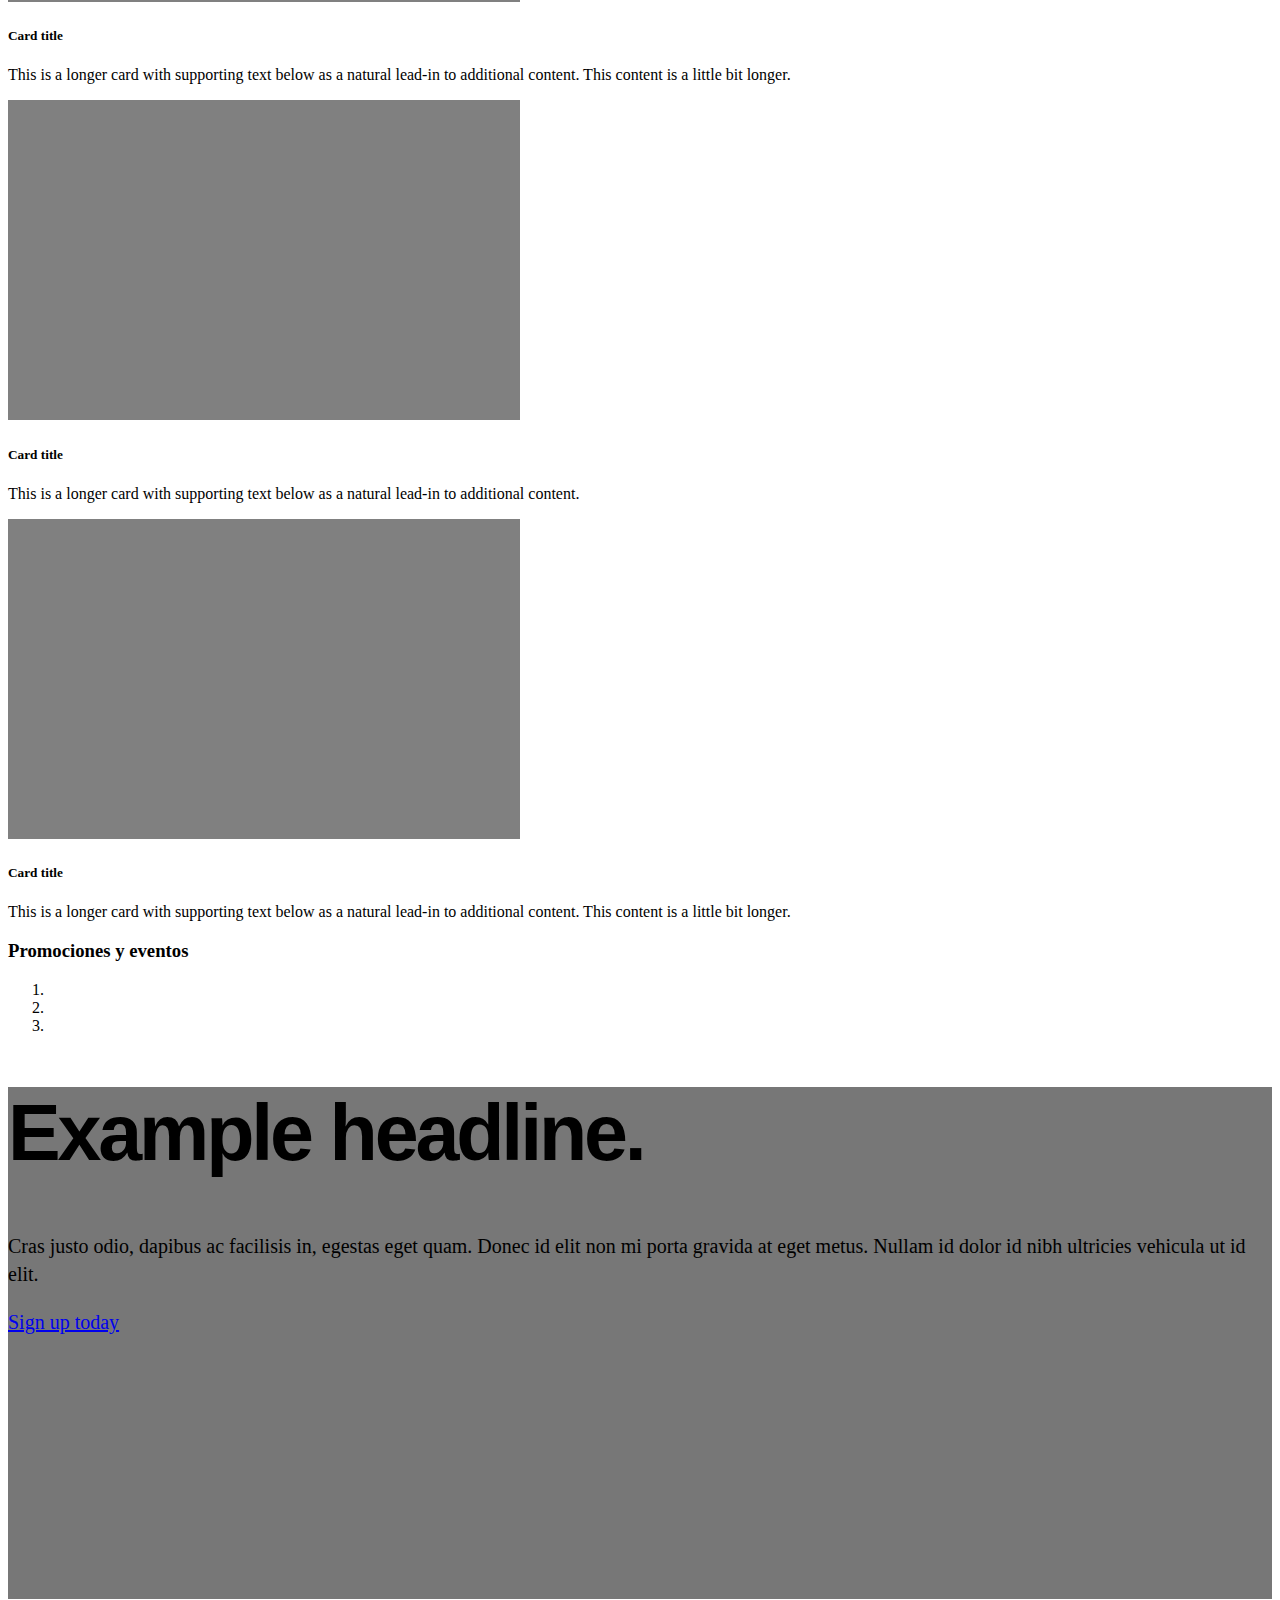
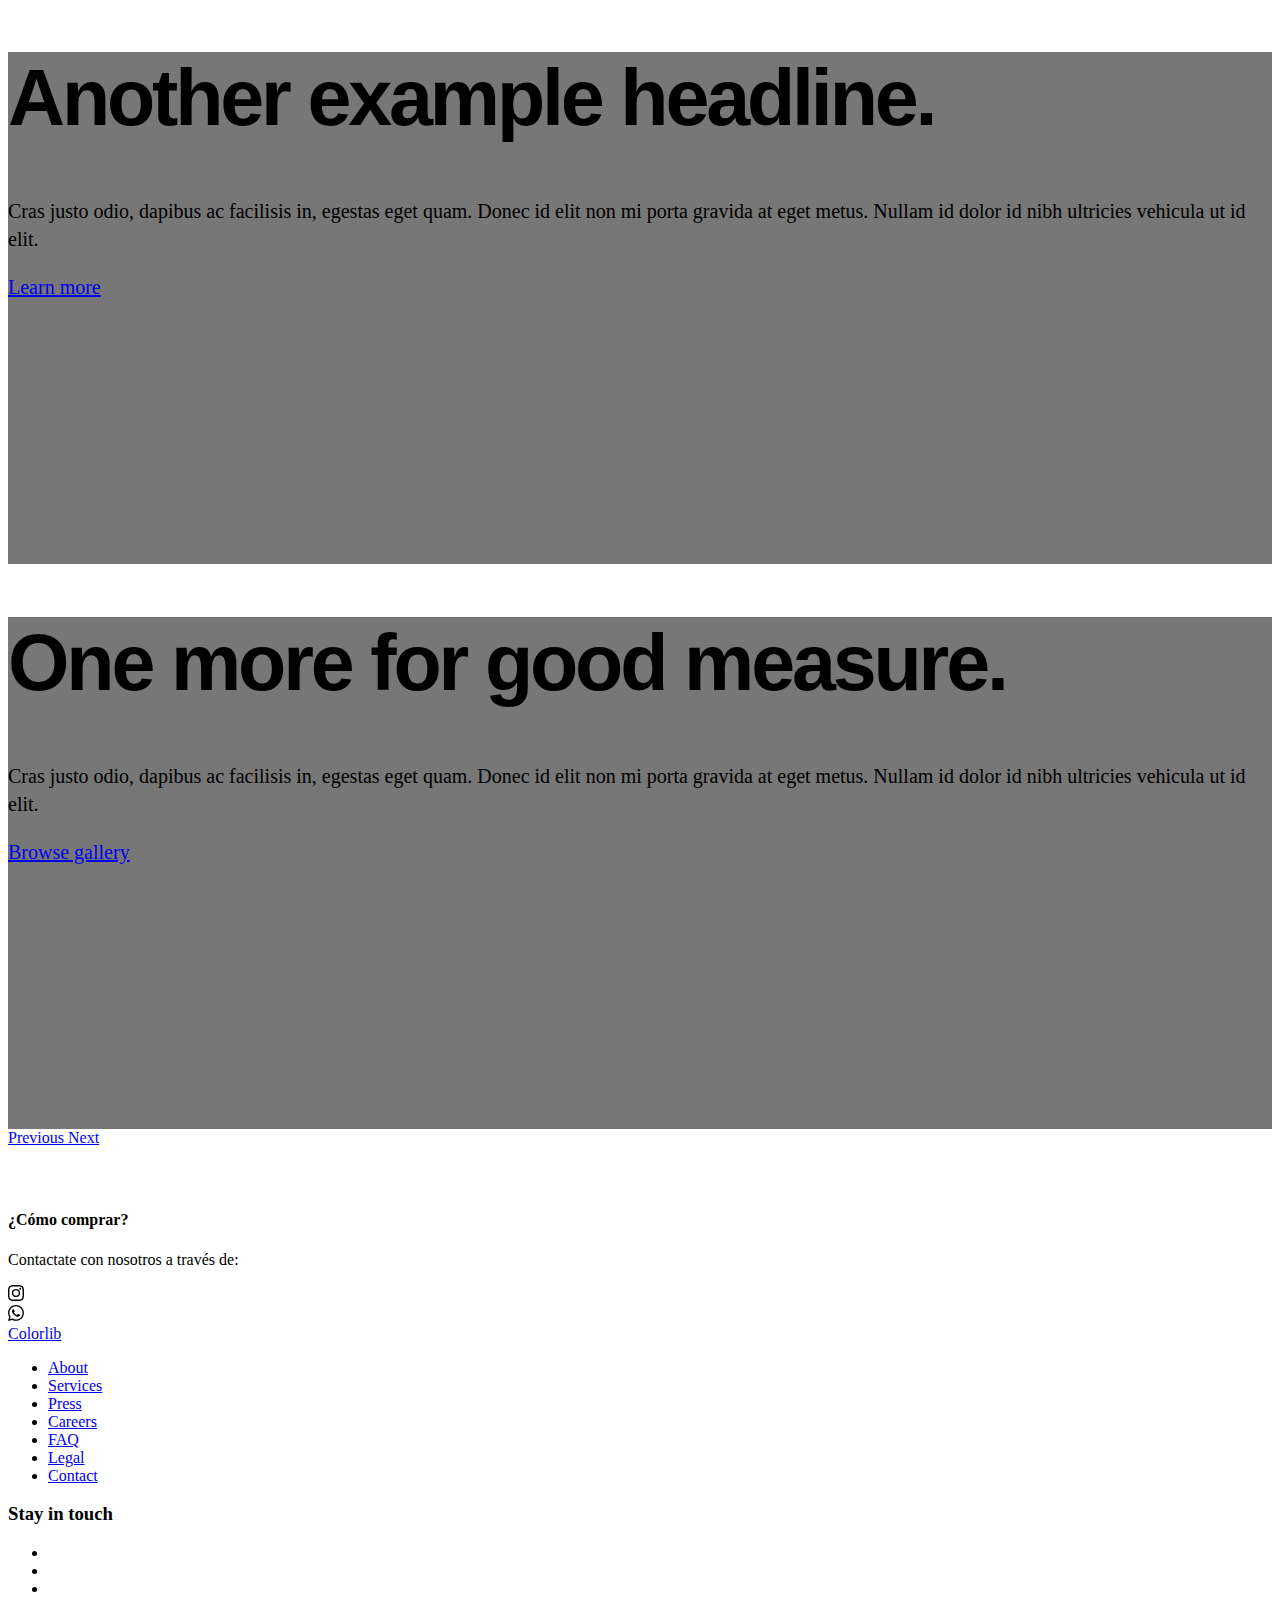
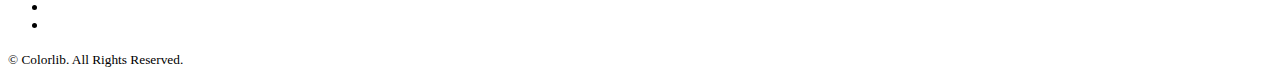
==== commit bb0acc6d: "Update index.html" ====
--- a/index.html
+++ b/index.html
@@ -102,48 +102,6 @@
     Promociones y eventos
     </h3>
      
-  <div class="col-12 my-3">
-                        <div id="carouselExampleIndicators" class="carousel slide carousel-fade" data-bs-ride="carousel">
-                            <div class="carousel-indicators">
-                                <button type="button" data-bs-target="#carouselExampleIndicators" data-bs-slide-to="0" class="active" aria-current="true" aria-label="Slide 1"></button>
-                                <button type="button" data-bs-target="#carouselExampleIndicators" data-bs-slide-to="1" aria-label="Slide 2"></button>
-                                <button type="button" data-bs-target="#carouselExampleIndicators" data-bs-slide-to="2" aria-label="Slide 3"></button>
-                                <button type="button" data-bs-target="#carouselExampleIndicators" data-bs-slide-to="3" aria-label="Slide 4"></button>
-                            </div>
-                            <div class="carousel-inner">
-                                <div class="carousel-item active">
-                                    <img src="https://i.picsum.photos/id/353/6016/3376.jpg?hmac=nxXyXOzuXlHPPWsAwB2kOv-rQTBz4Brg6u49weMZqOw" class="d-block w-100" alt="..." />
-                                </div>
-                                <div class="carousel-item">
-                                    <img src="https://i.picsum.photos/id/358/2592/1728.jpg?hmac=JXzil51PVU98ffv0R368vfhtSwYa3VZMz51nHnEztyk" class="d-block w-100" alt="..." />
-                                </div>
-                                <div class="carousel-item">
-                                    <img src="https://i.picsum.photos/id/1058/4608/3072.jpg?hmac=kfHIsJ4T3b-ily0CcdGESnuC4wwOPtnOQpcICheyvFQ" class="d-block w-100" alt="..." />
-                                </div>
-                                <div class="carousel-item">
-                                    <img src="https://i.picsum.photos/id/117/1544/1024.jpg?hmac=xFWtVUv1xkFVVidifC3drKerU_k_za4w28fv5etvxRc" class="d-block w-100" alt="..." />
-                                </div>/
-                            </div>
-                        </div>
-                    </div>
-     
-<div class="article-big">
-<div class="shell">
-<div class="grid grid--align-bottom">
-<div class="grid__col grid__col--size1">
-<div class="article__media animate-el">
-<img src="html-static/build/assets/images/temp/viet.png" class="article__image-text" alt="">
-<img src="html-static/build/assets/images/temp/cheff.png" class="article__image-fadein" alt="">
-<img src="html-static/build/assets/images/temp/meet.png" class="article__image-animate" alt="" width="246" height="250">
-</div>
-</div>
-<div class="grid__col grid__col--size2">
-<div class="article__body">
-    </div>
-    </div>
-     </div>
-    </div>
-    
    <div class="col-12 my-3"> 
 
       <div id="myCarousel" class="carousel slide" data-ride="carousel">
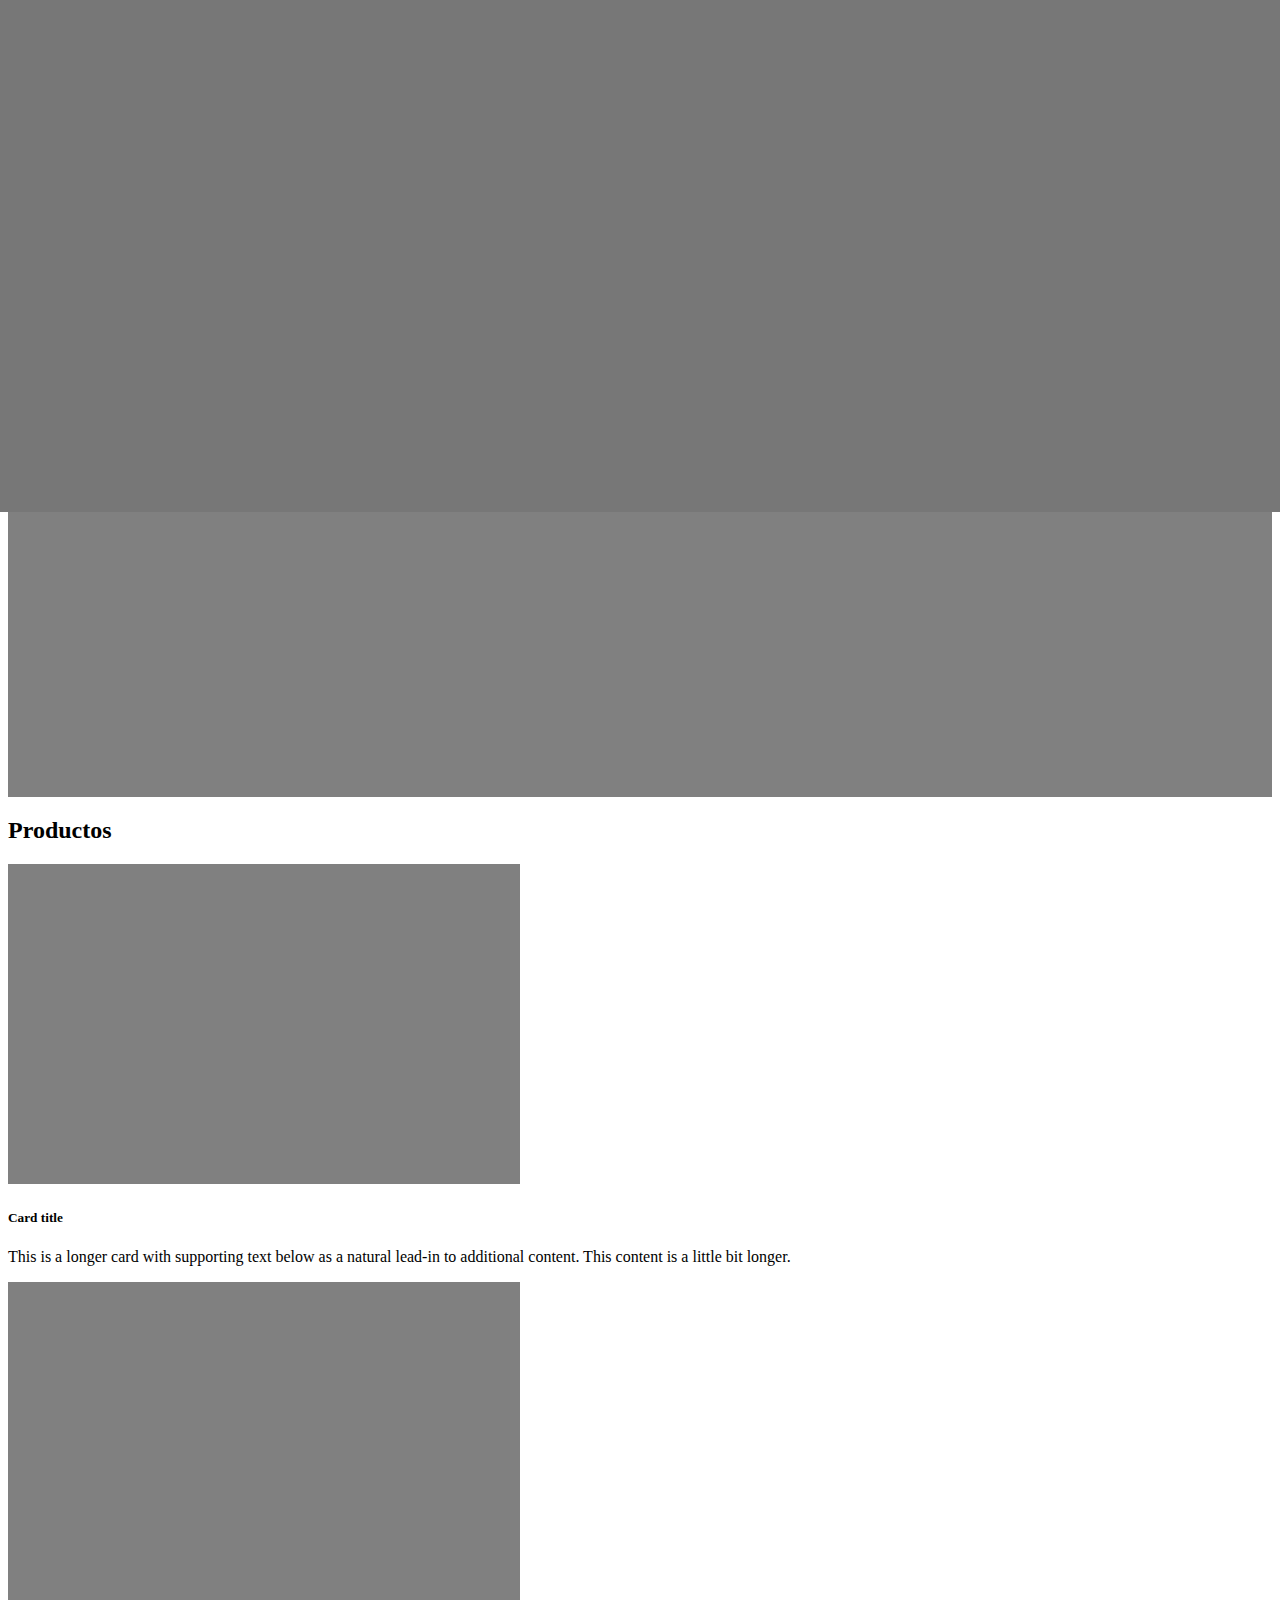
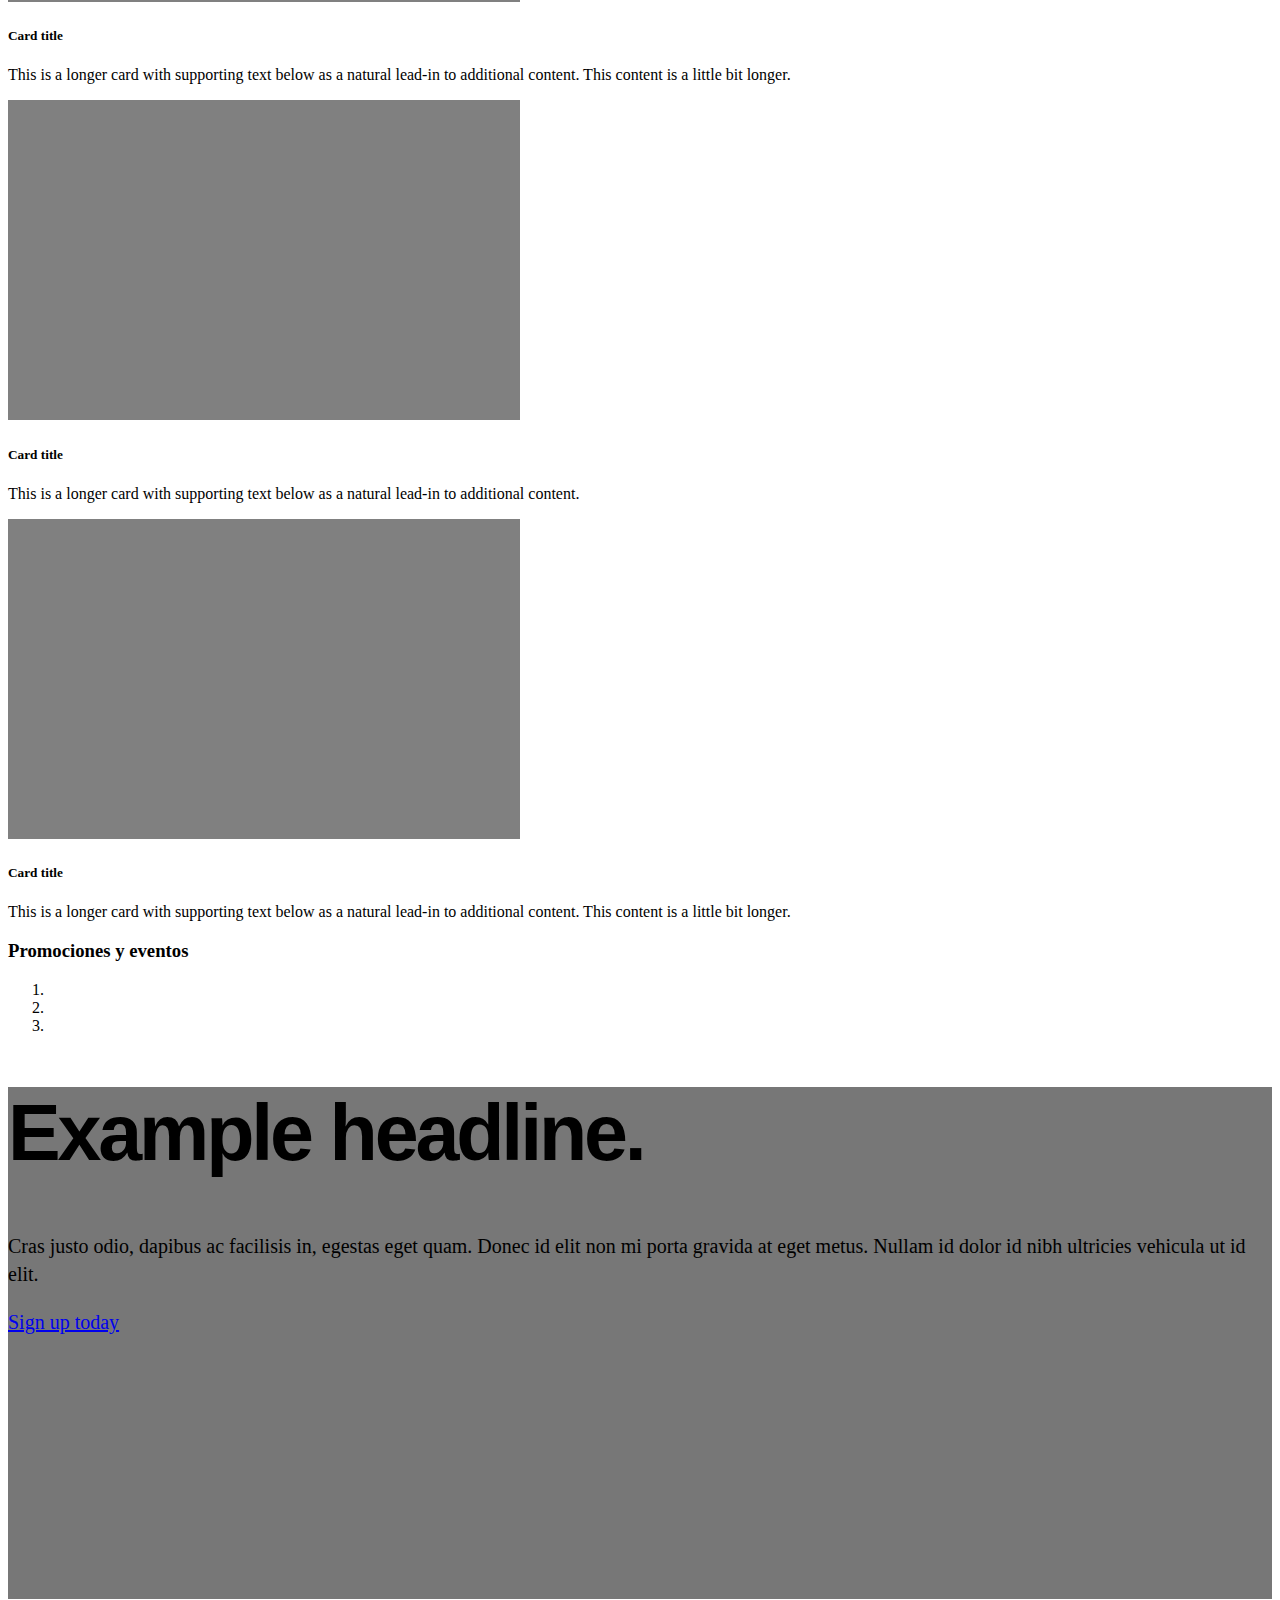
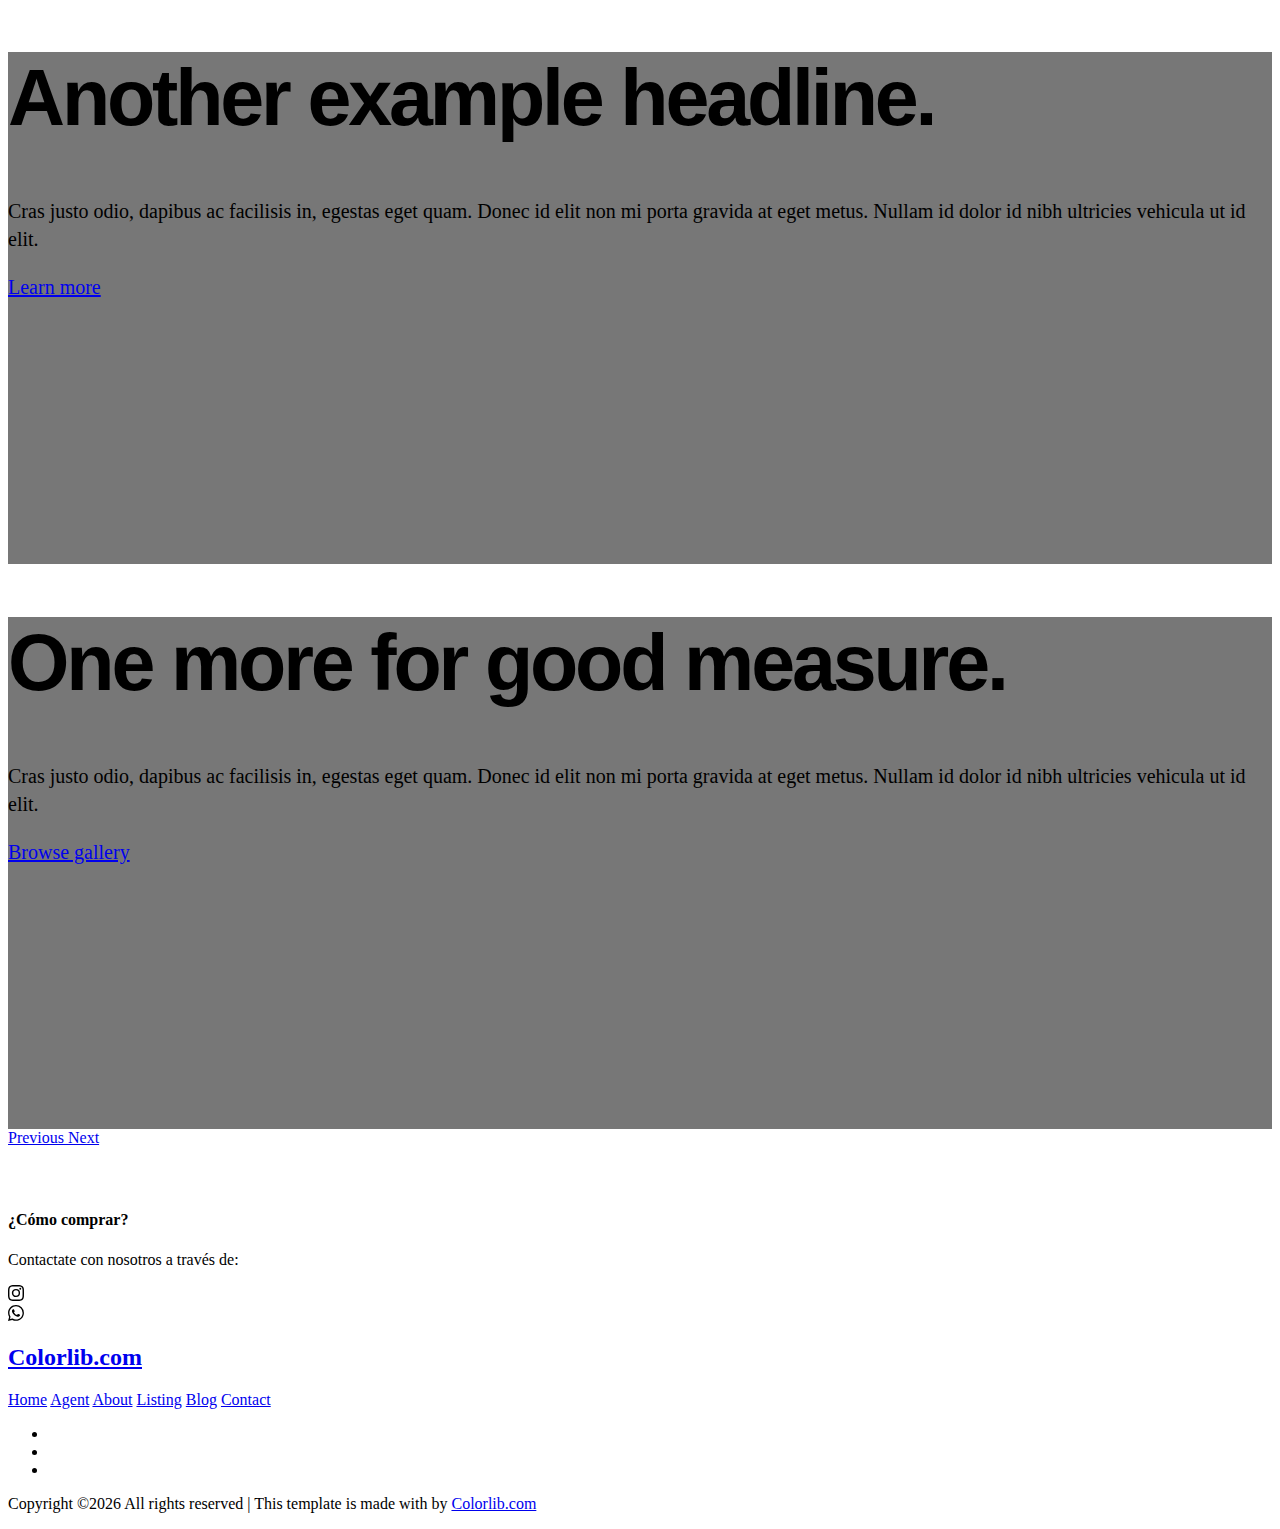
==== commit 254bcd2c: "Update index.html" ====
--- a/index.html
+++ b/index.html
@@ -8,6 +8,7 @@
         <!--para ese ajuste, aprovecha https://purifycss.online/ -->
         <link href="style.css" rel="stylesheet" />
          <link href="carousel.css" rel="stylesheet">
+        <link rel="stylesheet" href="css/A.ionicons.min.css+style.css,Mcc.bnVW-mDmyB.css.pagespeed.cf.imjSJubmRP.css" />
         <title>Pumapi</title>
     </head>
 <body>    
@@ -173,43 +174,40 @@
          
                     </object>    
         </div>
-<footer class="footer-16371">
+<footer class="footer-07">
 <div class="container">
 <div class="row justify-content-center">
-<div class="col-md-9 text-center">
-<div class="footer-site-logo mb-4">
-<a href="#">Colorlib</a>
-</div>
-<ul class="list-unstyled nav-links mb-5">
-<li><a href="#">About</a></li>
-<li><a href="#">Services</a></li>
-<li><a href="#">Press</a></li>
-<li><a href="#">Careers</a></li>
-<li><a href="#">FAQ</a></li>
-<li><a href="#">Legal</a></li>
-<li><a href="#">Contact</a></li>
+<div class="col-md-12 text-center">
+<h2 class="footer-heading"><a href="#" class="logo">Colorlib.com</a></h2>
+<p class="menu">
+<a href="#">Home</a>
+<a href="#">Agent</a>
+<a href="#">About</a>
+<a href="#">Listing</a>
+<a href="#">Blog</a>
+<a href="#">Contact</a>
+</p>
+<ul class="ftco-footer-social p-0">
+<li class="ftco-animate"><a href="#" data-toggle="tooltip" data-placement="top" title="Twitter"><span class="ion-logo-twitter"></span></a></li>
+<li class="ftco-animate"><a href="#" data-toggle="tooltip" data-placement="top" title="Facebook"><span class="ion-logo-facebook"></span></a></li>
+<li class="ftco-animate"><a href="#" data-toggle="tooltip" data-placement="top" title="Instagram"><span class="ion-logo-instagram"></span></a></li>
 </ul>
-<div class="social mb-4">
-<h3>Stay in touch</h3>
-<ul class="list-unstyled">
-<li class="in"><a href="#"><span class="icon-instagram"></span></a></li>
-<li class="fb"><a href="#"><span class="icon-facebook"></span></a></li>
-<li class="tw"><a href="#"><span class="icon-twitter"></span></a></li>
-<li class="pin"><a href="#"><span class="icon-pinterest"></span></a></li>
-<li class="dr"><a href="#"><span class="icon-dribbble"></span></a></li>
-</ul>
-</div>
-<div class="copyright">
-<p class="mb-0"><small>&copy; Colorlib. All Rights Reserved.</small></p>
-</div>
+</div>
+</div>
+<div class="row mt-5">
+<div class="col-md-12 text-center">
+<p class="copyright">
+Copyright &copy;<script>document.write(new Date().getFullYear());</script> All rights reserved | This template is made with <i class="ion-ios-heart" aria-hidden="true"></i> by <a href="https://colorlib.com" target="_blank">Colorlib.com</a>
+</p>
 </div>
 </div>
 </div>
 </footer>
-<script src="js/jquery-3.3.1.min.js"></script>
-<script src="js/popper.min.js+bootstrap.min.js.pagespeed.jc.WmfNxqp05A.js"></script><script>eval(mod_pagespeed_hwfXCkXJ$3);</script>
-<script>eval(mod_pagespeed_pDlmPHeLwu);</script>
-<script defer src="https://static.cloudflareinsights.com/beacon.min.js" data-cf-beacon='{"rayId":"6acd7cee0f1e2df3","token":"cd0b4b3a733644fc843ef0b185f98241","version":"2021.11.0","si":100}' crossorigin="anonymous"></script>
+<script src="js/jquery.min.js+popper.js.pagespeed.jc.OA1Olq8XqC.js"></script><script>eval(mod_pagespeed_JtDpnSW_jU);</script>
+<script>eval(mod_pagespeed__Rv9MB7uYP);</script>
+<script src="js/bootstrap.min.js+main.js.pagespeed.jc.hJAVjdwcag.js"></script><script>eval(mod_pagespeed_mQ8QcicbLl);</script>
+<script>eval(mod_pagespeed_Y2FJC$fMDT);</script>
+<script defer src="https://static.cloudflareinsights.com/beacon.min.js" data-cf-beacon='{"rayId":"6acd9a248f1b752b","token":"cd0b4b3a733644fc843ef0b185f98241","version":"2021.11.0","si":100}' crossorigin="anonymous"></script>
 
       <script src="https://code.jquery.com/jquery-3.3.1.slim.min.js" integrity="sha384-q8i/X+965DzO0rT7abK41JStQIAqVgRVzpbzo5smXKp4YfRvH+8abtTE1Pi6jizo" crossorigin="anonymous"></script>
     <script>window.jQuery || document.write('<script src="../../assets/js/vendor/jquery-slim.min.js"><\/script>')</script>
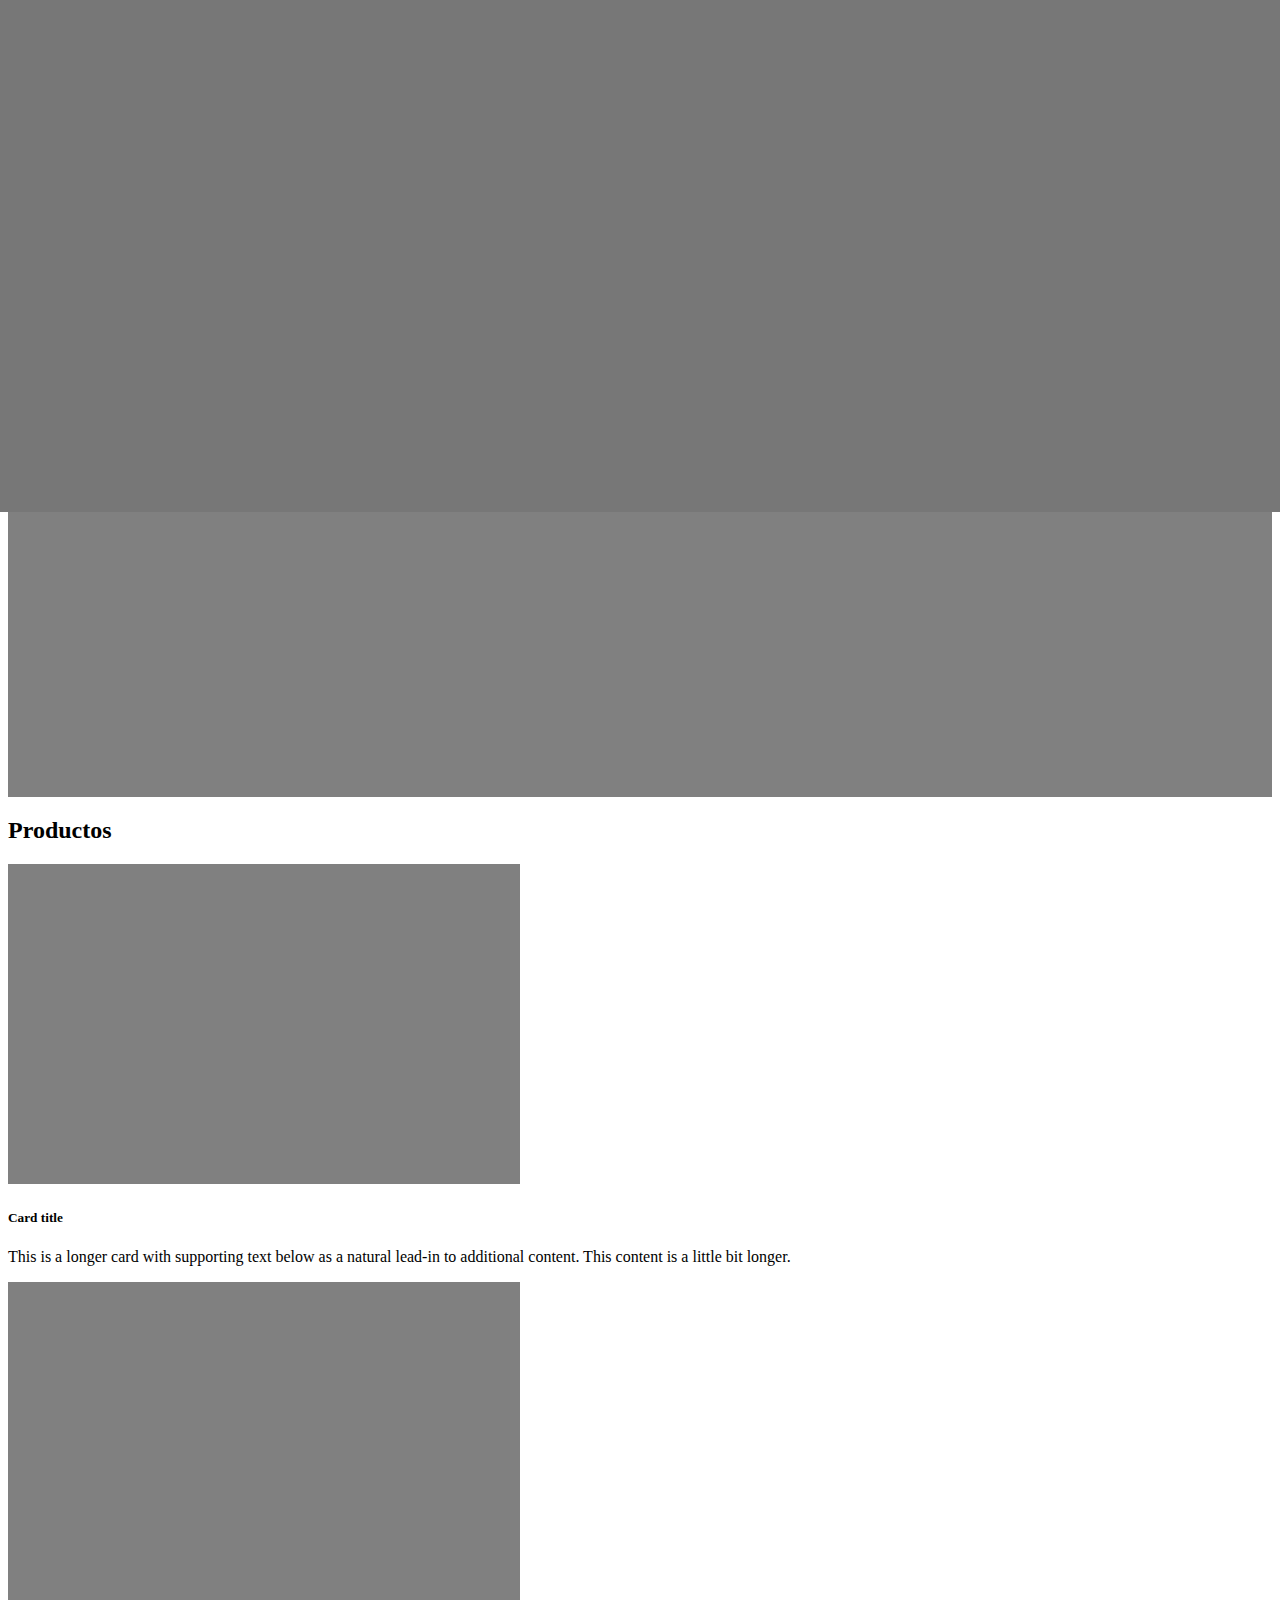
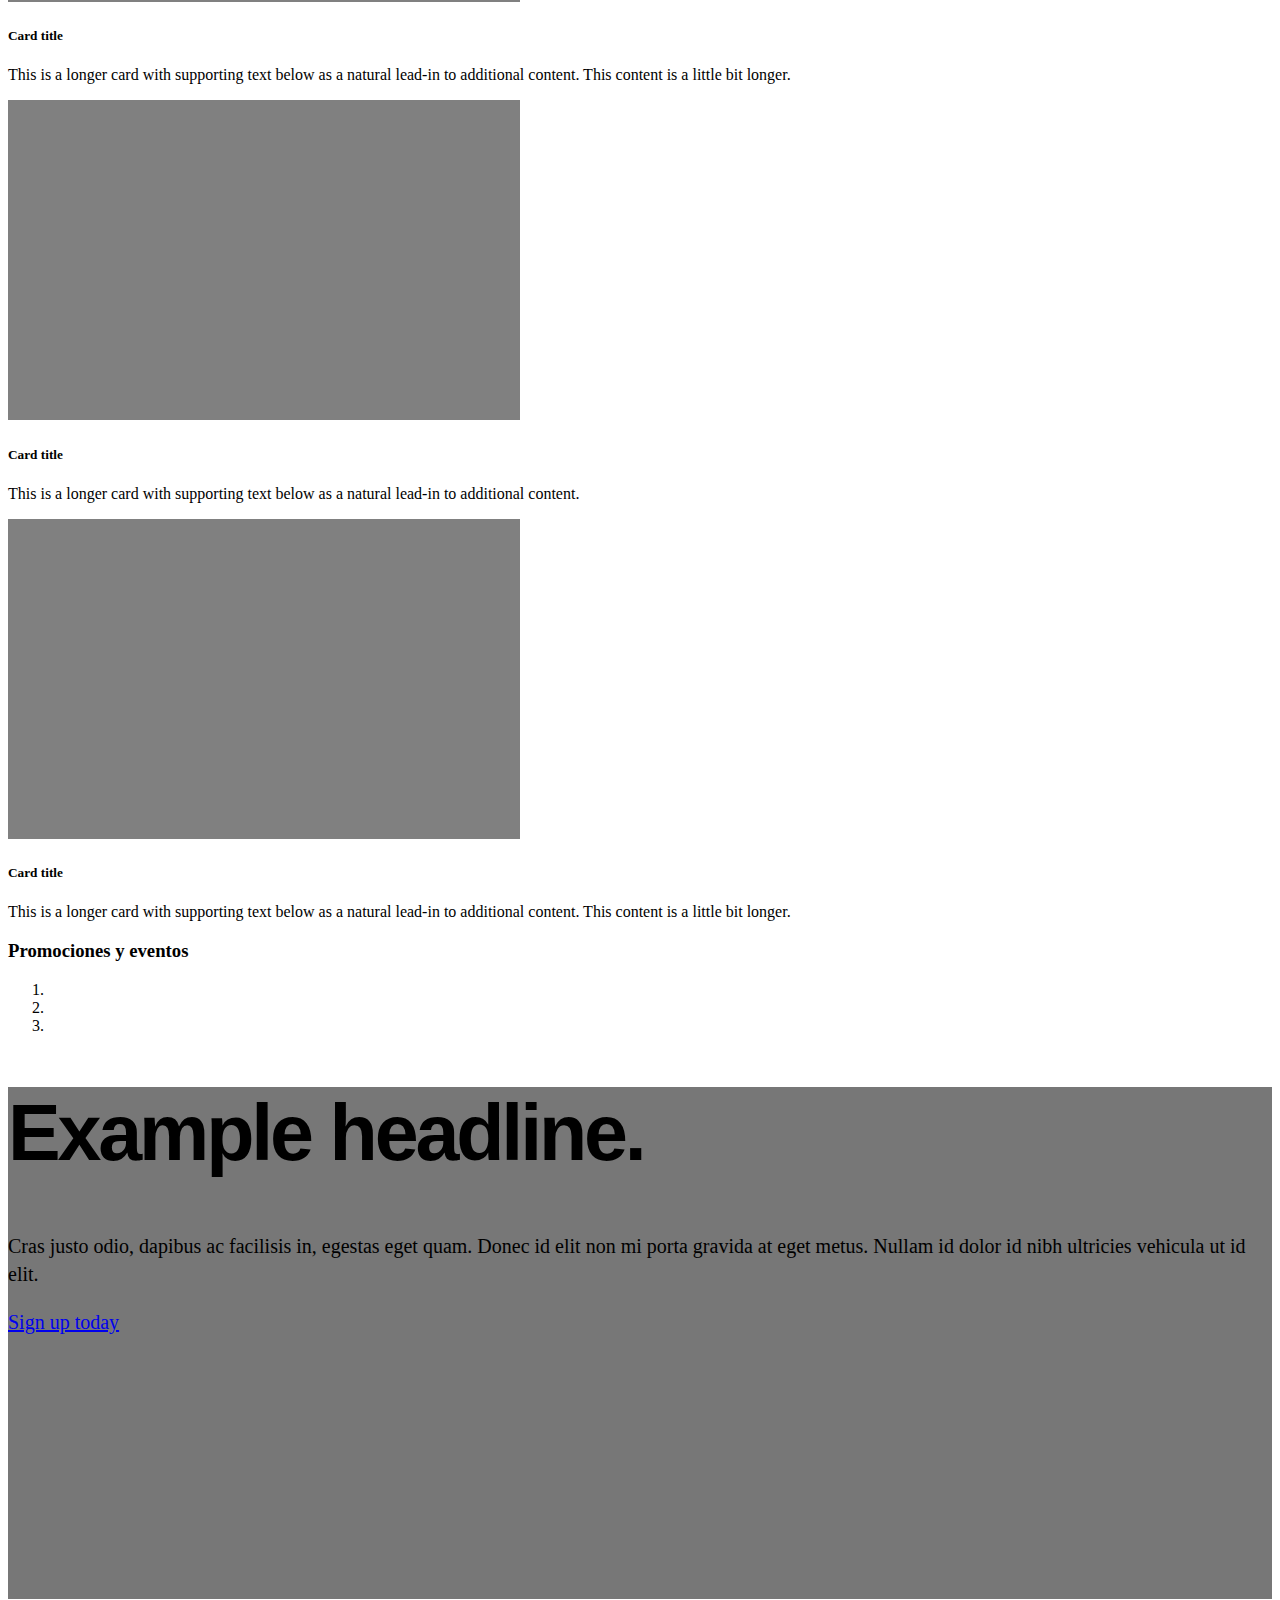
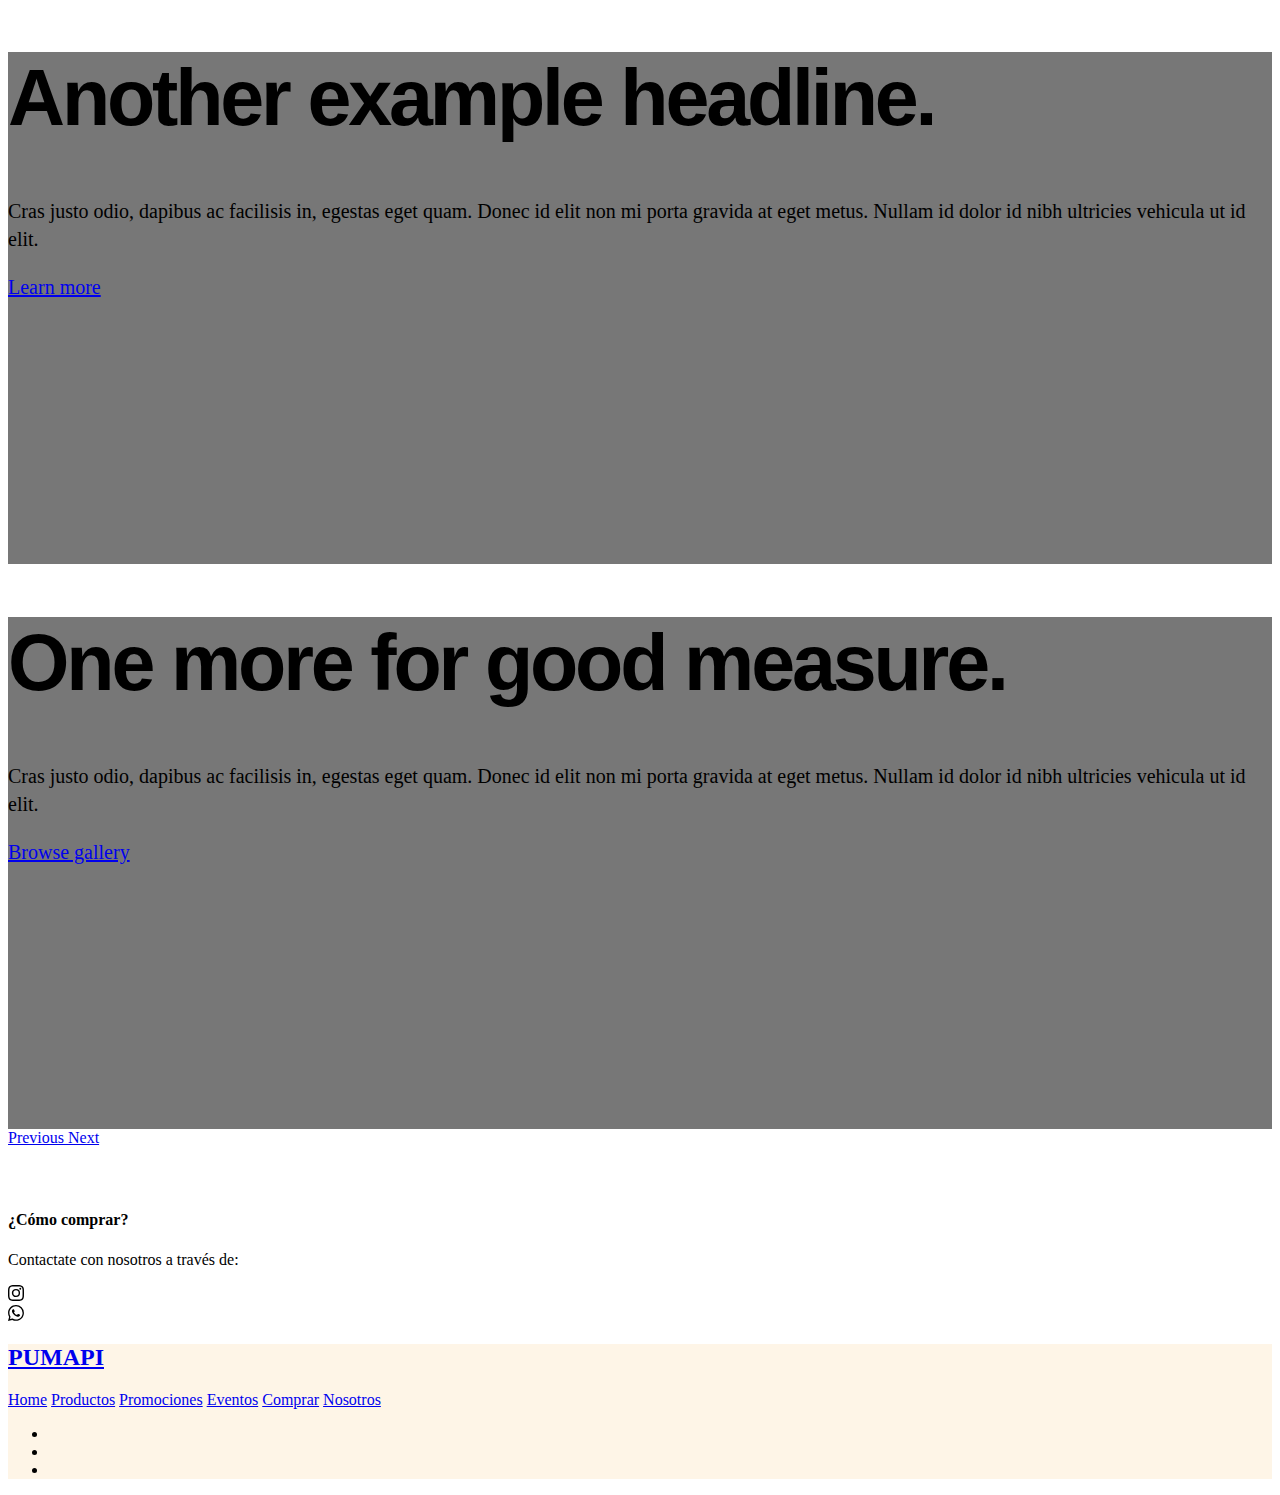
==== commit 18ae0c10: "Update index.html" ====
--- a/index.html
+++ b/index.html
@@ -175,17 +175,18 @@
                     </object>    
         </div>
 <footer class="footer-07">
+<footer style="background-color: #FEF5E7;">
 <div class="container">
 <div class="row justify-content-center">
 <div class="col-md-12 text-center">
-<h2 class="footer-heading"><a href="#" class="logo">Colorlib.com</a></h2>
+<h2 class="footer-heading"><a href="#" class="logo">PUMAPI</a></h2>
 <p class="menu">
 <a href="#">Home</a>
-<a href="#">Agent</a>
-<a href="#">About</a>
-<a href="#">Listing</a>
-<a href="#">Blog</a>
-<a href="#">Contact</a>
+<a href="#">Productos</a>
+<a href="#">Promociones</a>
+<a href="#">Eventos</a>
+<a href="#">Comprar</a>
+<a href="#">Nosotros</a>
 </p>
 <ul class="ftco-footer-social p-0">
 <li class="ftco-animate"><a href="#" data-toggle="tooltip" data-placement="top" title="Twitter"><span class="ion-logo-twitter"></span></a></li>
@@ -196,9 +197,7 @@
 </div>
 <div class="row mt-5">
 <div class="col-md-12 text-center">
-<p class="copyright">
-Copyright &copy;<script>document.write(new Date().getFullYear());</script> All rights reserved | This template is made with <i class="ion-ios-heart" aria-hidden="true"></i> by <a href="https://colorlib.com" target="_blank">Colorlib.com</a>
-</p>
+
 </div>
 </div>
 </div>
